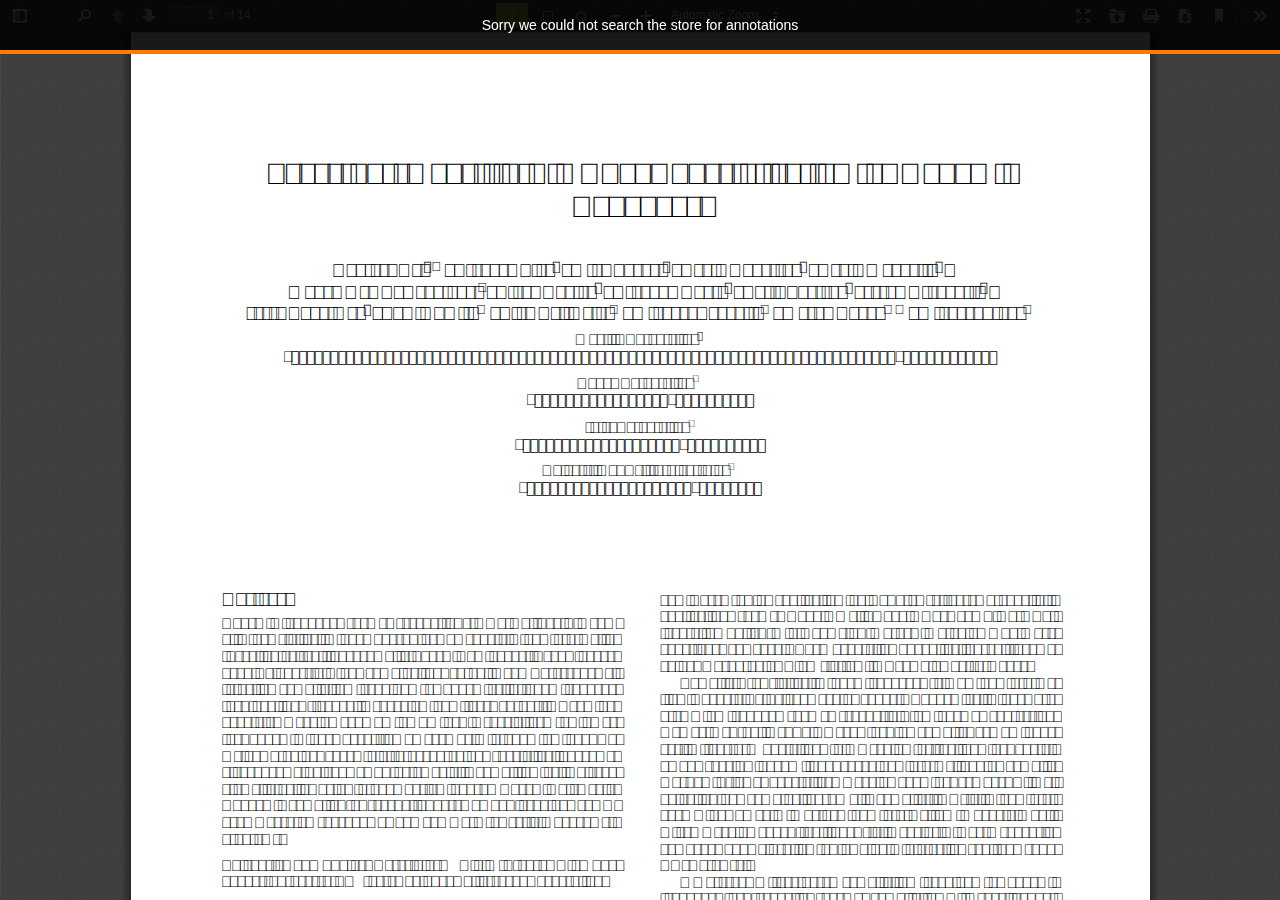
==== index.html @ 6088a34b "support for square, cirlce and ellipse" ====
<!DOCTYPE html>
<!--
Copyright 2012 Mozilla Foundation

Licensed under the Apache License, Version 2.0 (the "License");
you may not use this file except in compliance with the License.
You may obtain a copy of the License at

    http://www.apache.org/licenses/LICENSE-2.0

Unless required by applicable law or agreed to in writing, software
distributed under the License is distributed on an "AS IS" BASIS,
WITHOUT WARRANTIES OR CONDITIONS OF ANY KIND, either express or implied.
See the License for the specific language governing permissions and
limitations under the License.

Adobe CMap resources are covered by their own copyright but the same license:

    Copyright 1990-2015 Adobe Systems Incorporated.

See https://github.com/adobe-type-tools/cmap-resources
-->
<html dir="ltr" mozdisallowselectionprint>

<head>
  <meta charset="utf-8">
  <meta name="viewport" content="width=device-width, initial-scale=1, maximum-scale=1">
  <meta name="google" content="notranslate">
  <meta http-equiv="X-UA-Compatible" content="IE=edge">
  <title>PDF.js viewer</title>

  <link rel="stylesheet" href="css/viewer.css">
  <link rel="stylesheet" href="https://labs.abeautifulsite.net/jquery-minicolors/jquery.minicolors.css">
  <link rel="stylesheet" href="https://stackpath.bootstrapcdn.com/font-awesome/4.7.0/css/font-awesome.min.css" />
  <style>
    .textLayer ::-moz-selection {
      background: rgba(255, 255, 10, 0.3);
    }

    .textLayer ::selection,
    .annotator-hl-temporary {
      background: rgba(255, 255, 10, 0.3) !important;
    }

    .ui-resizable-helper,
    .boxer-hl,
    .annotator-raw {
      border: 1px solid #e43535;
      background: rgba(255, 255, 10, 0.3);
    }

    .annotator-pdf-hl {
      cursor: move;
    }

    .textLayer {
      opacity: inherit;
    }

    .toolbarButton.active {
      background: #c5bd47;
    }

    .annotator-widget .annotator-item:first-child {
      float: none;
      padding: 0px !important;
    }

    .annotator-widget .annotator-item:nth-child(2) {
      float: none;
    }

    .annotator-editor .annotator-item {
      float: left;
      padding: 10px 5px !important;
      border-top: 0px !important;
    }

    .annotator-editor .annotator-item .borderWidth {
      display: inline-block;
      width: 25px;
      text-align: center;
      padding: 4px;
      min-width: auto;
      border: 1px solid #ddd;
    }

    .annotator-listing {
      overflow: hidden;
    }

    .sp-container {
      z-index: 99999999 !important;
    }

    span.strikeThrough {
      position: relative;
    }

    span.strikeThrough:before {
      content: " ";
      position: absolute;
      top: 50%;
      left: 0;
      border-top: 1px solid #000;
      width: 100%;
    }

    .annotator-editor .annotator-item.annotation-text-highlight {
      float: none;
    }

    .annotator-editor .annotator-checkbox input {
      top: 3px;
    }

    .mode_shape .textLayer>span,
    .mode_shape .canvasWrapper {
      cursor: pointer;
    }

    .textLayer .highlight.selected {
      padding: 0px;
      border-radius: 0px;
      background-color: rgba(0, 100, 0, 0.35);
    }

    .textLayer .highlight {
      background-color: rgba(180, 0, 170, 0.32);
    }

    .ui-boxer-round {
      border-radius: 50%;
    }
  </style>

  <!-- This snippet is used in production (included from viewer.html) -->
  <link rel="resource" type="application/l10n" href="locale/locale.properties">
  <script src="js/pdf.js"></script>

  <link rel="stylesheet" href="css/jquery-ui.css" />
  <link rel="stylesheet" href="https://bgrins.github.io/spectrum/spectrum.css" />
  <link rel="stylesheet" href="css/annotator.min.css" />

  <script src="js/jquery.min.js"></script>
  <script src="js/annotator.min.js"></script>
  <script src="js/annotator.store.min.js"></script>

  <!-- pdf annotations -->
  <script src="js/jquery-ui.min.js"></script>
  <script src="js/jbox.js"></script>
  <script src="js/annotator.pdf.js"></script>
  <script src="js/annotator.pdf.options.js"></script>

  <script src="js/viewer.js"></script>
  <script src="https://bgrins.github.io/spectrum/spectrum.js"></script>

  <script>
    $(document).on('ready', function () {
      var MODE = 'text';
      $('body').addClass('mode_' + MODE);
      $('.mode-' + MODE).addClass('active');

      document.addEventListener('textlayerrendered', function (event) {
        const num = event.detail.pageNumber;
        const content = $('#viewer').find('.page:nth-child(' + num + ')')
        if (content.data('annotator')) {
          content.removeData('annotator');
        }
        content.annotator();
        content.data('annotator').setupAnnotation = function (annotation) {
          if (annotation.ranges !== undefined || $.isEmptyObject(annotation)) {
            return content.data('annotator').__proto__.setupAnnotation.call(content.data('annotator'), annotation);
          }
        };
        content.annotator('addPlugin', 'PdfOptions');
        content.annotator('addPlugin', 'PdfAnnotator');
        content.annotator('addPlugin', 'Store', {
          prefix: 'store.php?action=',
          annotationData: {
            'page': num
          },
          loadFromSearch: {
            'page': num
          }
        });

        content.data('annotator').subscribe("annotationsLoaded", function (annotation) {
          if (MODE == 'text') {
            content.find('.annotator-wrapper').boxer('destroy');
          }
        });
      }, true);


      $('.toggleMode').on('click', function (e) {
        e.preventDefault();
        if ($(this).data('mode') === 'text') {
          MODE = 'text';
          $(this).addClass('active');
          $('.mode-shape').removeClass('active');
          $('.page').find('.annotator-wrapper').boxer('destroy');
          $('body').removeClass('mode_shape').addClass('mode_text');
        } else {
          MODE = 'shape';
          $('.mode-shape').removeClass('active');
          $('.mode-text').removeClass('active');
          $(this).addClass('active');
          $('.page').find('.annotator-wrapper').boxer({ disabled: false, shape: $(this).data('mode') });
          $('body').removeClass('mode_text').addClass('mode_shape');
        }
        $('body').data('shape', $(this).data('mode'));
      });
    });

  </script>
</head>

<body tabindex="1" class="loadingInProgress">
  <div id="outerContainer">

    <div id="sidebarContainer">
      <div id="toolbarSidebar">
        <div class="splitToolbarButton toggled">
          <button id="viewThumbnail" class="toolbarButton toggled" title="Show Thumbnails" tabindex="2"
            data-l10n-id="thumbs">
            <span data-l10n-id="thumbs_label">Thumbnails</span>
          </button>
          <button id="viewOutline" class="toolbarButton"
            title="Show Document Outline (double-click to expand/collapse all items)" tabindex="3"
            data-l10n-id="document_outline">
            <span data-l10n-id="document_outline_label">Document Outline</span>
          </button>
          <button id="viewAttachments" class="toolbarButton" title="Show Attachments" tabindex="4"
            data-l10n-id="attachments">
            <span data-l10n-id="attachments_label">Attachments</span>
          </button>
        </div>
      </div>
      <div id="sidebarContent">
        <div id="thumbnailView">
        </div>
        <div id="outlineView" class="hidden">
        </div>
        <div id="attachmentsView" class="hidden">
        </div>
      </div>
      <div id="sidebarResizer" class="hidden"></div>
    </div> <!-- sidebarContainer -->

    <div id="mainContainer">
      <div class="findbar hidden doorHanger" id="findbar">
        <div id="findbarInputContainer">
          <input id="findInput" class="toolbarField" title="Find" placeholder="Find in document…" tabindex="91"
            data-l10n-id="find_input">
          <div class="splitToolbarButton">
            <button id="findPrevious" class="toolbarButton findPrevious"
              title="Find the previous occurrence of the phrase" tabindex="92" data-l10n-id="find_previous">
              <span data-l10n-id="find_previous_label">Previous</span>
            </button>
            <div class="splitToolbarButtonSeparator"></div>
            <button id="findNext" class="toolbarButton findNext" title="Find the next occurrence of the phrase"
              tabindex="93" data-l10n-id="find_next">
              <span data-l10n-id="find_next_label">Next</span>
            </button>
          </div>
        </div>

        <div id="findbarOptionsOneContainer">
          <input type="checkbox" id="findHighlightAll" class="toolbarField" tabindex="94">
          <label for="findHighlightAll" class="toolbarLabel" data-l10n-id="find_highlight">Highlight all</label>
          <input type="checkbox" id="findMatchCase" class="toolbarField" tabindex="95">
          <label for="findMatchCase" class="toolbarLabel" data-l10n-id="find_match_case_label">Match case</label>
        </div>
        <div id="findbarOptionsTwoContainer">
          <input type="checkbox" id="findEntireWord" class="toolbarField" tabindex="96">
          <label for="findEntireWord" class="toolbarLabel" data-l10n-id="find_entire_word_label">Whole words</label>
          <span id="findResultsCount" class="toolbarLabel hidden"></span>
        </div>

        <div id="findbarMessageContainer">
          <span id="findMsg" class="toolbarLabel"></span>
        </div>
      </div> <!-- findbar -->

      <div id="secondaryToolbar" class="secondaryToolbar hidden doorHangerRight">
        <div id="secondaryToolbarButtonContainer">
          <button id="secondaryPresentationMode" class="secondaryToolbarButton presentationMode visibleLargeView"
            title="Switch to Presentation Mode" tabindex="51" data-l10n-id="presentation_mode">
            <span data-l10n-id="presentation_mode_label">Presentation Mode</span>
          </button>

          <button id="secondaryOpenFile" class="secondaryToolbarButton openFile visibleLargeView" title="Open File"
            tabindex="52" data-l10n-id="open_file">
            <span data-l10n-id="open_file_label">Open</span>
          </button>

          <button id="secondaryPrint" class="secondaryToolbarButton print visibleMediumView" title="Print" tabindex="53"
            data-l10n-id="print">
            <span data-l10n-id="print_label">Print</span>
          </button>

          <button id="secondaryDownload" class="secondaryToolbarButton download visibleMediumView" title="Download"
            tabindex="54" data-l10n-id="download">
            <span data-l10n-id="download_label">Download</span>
          </button>

          <a href="#" id="secondaryViewBookmark" class="secondaryToolbarButton bookmark visibleSmallView"
            title="Current view (copy or open in new window)" tabindex="55" data-l10n-id="bookmark">
            <span data-l10n-id="bookmark_label">Current View</span>
          </a>

          <div class="horizontalToolbarSeparator visibleLargeView"></div>

          <button id="firstPage" class="secondaryToolbarButton firstPage" title="Go to First Page" tabindex="56"
            data-l10n-id="first_page">
            <span data-l10n-id="first_page_label">Go to First Page</span>
          </button>
          <button id="lastPage" class="secondaryToolbarButton lastPage" title="Go to Last Page" tabindex="57"
            data-l10n-id="last_page">
            <span data-l10n-id="last_page_label">Go to Last Page</span>
          </button>

          <div class="horizontalToolbarSeparator"></div>

          <button id="pageRotateCw" class="secondaryToolbarButton rotateCw" title="Rotate Clockwise" tabindex="58"
            data-l10n-id="page_rotate_cw">
            <span data-l10n-id="page_rotate_cw_label">Rotate Clockwise</span>
          </button>
          <button id="pageRotateCcw" class="secondaryToolbarButton rotateCcw" title="Rotate Counterclockwise"
            tabindex="59" data-l10n-id="page_rotate_ccw">
            <span data-l10n-id="page_rotate_ccw_label">Rotate Counterclockwise</span>
          </button>

          <div class="horizontalToolbarSeparator"></div>

          <button id="cursorSelectTool" class="secondaryToolbarButton selectTool toggled"
            title="Enable Text Selection Tool" tabindex="60" data-l10n-id="cursor_text_select_tool">
            <span data-l10n-id="cursor_text_select_tool_label">Text Selection Tool</span>
          </button>
          <button id="cursorHandTool" class="secondaryToolbarButton handTool" title="Enable Hand Tool" tabindex="61"
            data-l10n-id="cursor_hand_tool">
            <span data-l10n-id="cursor_hand_tool_label">Hand Tool</span>
          </button>

          <div class="horizontalToolbarSeparator"></div>

          <button id="scrollVertical" class="secondaryToolbarButton scrollModeButtons scrollVertical toggled"
            title="Use Vertical Scrolling" tabindex="62" data-l10n-id="scroll_vertical">
            <span data-l10n-id="scroll_vertical_label">Vertical Scrolling</span>
          </button>
          <button id="scrollHorizontal" class="secondaryToolbarButton scrollModeButtons scrollHorizontal"
            title="Use Horizontal Scrolling" tabindex="63" data-l10n-id="scroll_horizontal">
            <span data-l10n-id="scroll_horizontal_label">Horizontal Scrolling</span>
          </button>
          <button id="scrollWrapped" class="secondaryToolbarButton scrollModeButtons scrollWrapped"
            title="Use Wrapped Scrolling" tabindex="64" data-l10n-id="scroll_wrapped">
            <span data-l10n-id="scroll_wrapped_label">Wrapped Scrolling</span>
          </button>

          <div class="horizontalToolbarSeparator scrollModeButtons"></div>

          <button id="spreadNone" class="secondaryToolbarButton spreadModeButtons spreadNone toggled"
            title="Do not join page spreads" tabindex="65" data-l10n-id="spread_none">
            <span data-l10n-id="spread_none_label">No Spreads</span>
          </button>
          <button id="spreadOdd" class="secondaryToolbarButton spreadModeButtons spreadOdd"
            title="Join page spreads starting with odd-numbered pages" tabindex="66" data-l10n-id="spread_odd">
            <span data-l10n-id="spread_odd_label">Odd Spreads</span>
          </button>
          <button id="spreadEven" class="secondaryToolbarButton spreadModeButtons spreadEven"
            title="Join page spreads starting with even-numbered pages" tabindex="67" data-l10n-id="spread_even">
            <span data-l10n-id="spread_even_label">Even Spreads</span>
          </button>

          <div class="horizontalToolbarSeparator spreadModeButtons"></div>

          <button id="documentProperties" class="secondaryToolbarButton documentProperties" title="Document Properties…"
            tabindex="68" data-l10n-id="document_properties">
            <span data-l10n-id="document_properties_label">Document Properties…</span>
          </button>
        </div>
      </div> <!-- secondaryToolbar -->

      <div class="toolbar">
        <div id="toolbarContainer">
          <div id="toolbarViewer">
            <div id="toolbarViewerLeft">
              <button id="sidebarToggle" class="toolbarButton" title="Toggle Sidebar" tabindex="11"
                data-l10n-id="toggle_sidebar">
                <span data-l10n-id="toggle_sidebar_label">Toggle Sidebar</span>
              </button>
              <div class="toolbarButtonSpacer"></div>
              <button id="viewFind" class="toolbarButton" title="Find in Document" tabindex="12" data-l10n-id="findbar">
                <span data-l10n-id="findbar_label">Find</span>
              </button>
              <div class="splitToolbarButton hiddenSmallView">
                <button class="toolbarButton pageUp" title="Previous Page" id="previous" tabindex="13"
                  data-l10n-id="previous">
                  <span data-l10n-id="previous_label">Previous</span>
                </button>
                <div class="splitToolbarButtonSeparator"></div>
                <button class="toolbarButton pageDown" title="Next Page" id="next" tabindex="14" data-l10n-id="next">
                  <span data-l10n-id="next_label">Next</span>
                </button>
              </div>
              <input type="number" id="pageNumber" class="toolbarField pageNumber" title="Page" value="1" size="4"
                min="1" tabindex="15" data-l10n-id="page">
              <span id="numPages" class="toolbarLabel"></span>
            </div>
            <div id="toolbarViewerRight">
              <button id="presentationMode" class="toolbarButton presentationMode hiddenLargeView"
                title="Switch to Presentation Mode" tabindex="31" data-l10n-id="presentation_mode">
                <span data-l10n-id="presentation_mode_label">Presentation Mode</span>
              </button>

              <button id="openFile" class="toolbarButton openFile hiddenLargeView" title="Open File" tabindex="32"
                data-l10n-id="open_file">
                <span data-l10n-id="open_file_label">Open</span>
              </button>

              <button id="print" class="toolbarButton print hiddenMediumView" title="Print" tabindex="33"
                data-l10n-id="print">
                <span data-l10n-id="print_label">Print</span>
              </button>

              <button id="download" class="toolbarButton download hiddenMediumView" title="Download" tabindex="34"
                data-l10n-id="download">
                <span data-l10n-id="download_label">Download</span>
              </button>
              <a href="#" id="viewBookmark" class="toolbarButton bookmark hiddenSmallView"
                title="Current view (copy or open in new window)" tabindex="35" data-l10n-id="bookmark">
                <span data-l10n-id="bookmark_label">Current View</span>
              </a>

              <div class="verticalToolbarSeparator hiddenSmallView"></div>

              <button id="secondaryToolbarToggle" class="toolbarButton" title="Tools" tabindex="36"
                data-l10n-id="tools">
                <span data-l10n-id="tools_label">Tools</span>
              </button>
            </div>
            <div id="toolbarViewerMiddle">
              <button title="Text annotation" data-mode="text" class="toolbarButton toggleMode mode-text">
                <i class="fa fa-text-width" aria-hidden="true"></i>
              </button>
              <div class="splitToolbarButtonSeparator"></div>
              <button title="Draw rectangle" data-mode="rectangle" class="toolbarButton toggleMode mode-shape">
                <i class="fa fa-square-o" aria-hidden="true"></i>
              </button>
              <button title="Draw circle" data-mode="circle" class="toolbarButton toggleMode mode-shape">
                <i class="fa fa-circle-o" aria-hidden="true"></i>
              </button>
              <div class="splitToolbarButton">
                <button id="zoomOut" class="toolbarButton zoomOut" title="Zoom Out" tabindex="21"
                  data-l10n-id="zoom_out">
                  <span data-l10n-id="zoom_out_label">Zoom Out</span>
                </button>
                <div class="splitToolbarButtonSeparator"></div>
                <button id="zoomIn" class="toolbarButton zoomIn" title="Zoom In" tabindex="22" data-l10n-id="zoom_in">
                  <span data-l10n-id="zoom_in_label">Zoom In</span>
                </button>
              </div>
              <span id="scaleSelectContainer" class="dropdownToolbarButton">
                <select id="scaleSelect" title="Zoom" tabindex="23" data-l10n-id="zoom">
                  <option id="pageAutoOption" title="" value="auto" selected="selected" data-l10n-id="page_scale_auto">
                    Automatic Zoom</option>
                  <option id="pageActualOption" title="" value="page-actual" data-l10n-id="page_scale_actual">Actual
                    Size</option>
                  <option id="pageFitOption" title="" value="page-fit" data-l10n-id="page_scale_fit">Page Fit</option>
                  <option id="pageWidthOption" title="" value="page-width" data-l10n-id="page_scale_width">Page Width
                  </option>
                  <option id="customScaleOption" title="" value="custom" disabled="disabled" hidden="true"></option>
                  <option title="" value="0.5" data-l10n-id="page_scale_percent" data-l10n-args='{ "scale": 50 }'>50%
                  </option>
                  <option title="" value="0.75" data-l10n-id="page_scale_percent" data-l10n-args='{ "scale": 75 }'>75%
                  </option>
                  <option title="" value="1" data-l10n-id="page_scale_percent" data-l10n-args='{ "scale": 100 }'>100%
                  </option>
                  <option title="" value="1.25" data-l10n-id="page_scale_percent" data-l10n-args='{ "scale": 125 }'>125%
                  </option>
                  <option title="" value="1.5" data-l10n-id="page_scale_percent" data-l10n-args='{ "scale": 150 }'>150%
                  </option>
                  <option title="" value="2" data-l10n-id="page_scale_percent" data-l10n-args='{ "scale": 200 }'>200%
                  </option>
                  <option title="" value="3" data-l10n-id="page_scale_percent" data-l10n-args='{ "scale": 300 }'>300%
                  </option>
                  <option title="" value="4" data-l10n-id="page_scale_percent" data-l10n-args='{ "scale": 400 }'>400%
                  </option>
                </select>
              </span>
            </div>
          </div>
          <div id="loadingBar">
            <div class="progress">
              <div class="glimmer">
              </div>
            </div>
          </div>
        </div>
      </div>

      <menu type="context" id="viewerContextMenu">
        <menuitem id="contextFirstPage" label="First Page" data-l10n-id="first_page">
        </menuitem>
        <menuitem id="contextLastPage" label="Last Page" data-l10n-id="last_page">
        </menuitem>
        <menuitem id="contextPageRotateCw" label="Rotate Clockwise" data-l10n-id="page_rotate_cw">
        </menuitem>
        <menuitem id="contextPageRotateCcw" label="Rotate Counter-Clockwise" data-l10n-id="page_rotate_ccw">
        </menuitem>
      </menu>

      <div id="viewerContainer" tabindex="0">
        <div id="viewer" class="pdfViewer"></div>
      </div>

      <div id="errorWrapper" hidden='true'>
        <div id="errorMessageLeft">
          <span id="errorMessage"></span>
          <button id="errorShowMore" data-l10n-id="error_more_info">
            More Information
          </button>
          <button id="errorShowLess" data-l10n-id="error_less_info" hidden='true'>
            Less Information
          </button>
        </div>
        <div id="errorMessageRight">
          <button id="errorClose" data-l10n-id="error_close">
            Close
          </button>
        </div>
        <div class="clearBoth"></div>
        <textarea id="errorMoreInfo" hidden='true' readonly="readonly"></textarea>
      </div>
    </div> <!-- mainContainer -->

    <div id="overlayContainer" class="hidden">
      <div id="passwordOverlay" class="container hidden">
        <div class="dialog">
          <div class="row">
            <p id="passwordText" data-l10n-id="password_label">Enter the password to open this PDF file:</p>
          </div>
          <div class="row">
            <input type="password" id="password" class="toolbarField">
          </div>
          <div class="buttonRow">
            <button id="passwordCancel" class="overlayButton"><span
                data-l10n-id="password_cancel">Cancel</span></button>
            <button id="passwordSubmit" class="overlayButton"><span data-l10n-id="password_ok">OK</span></button>
          </div>
        </div>
      </div>
      <div id="documentPropertiesOverlay" class="container hidden">
        <div class="dialog">
          <div class="row">
            <span data-l10n-id="document_properties_file_name">File name:</span>
            <p id="fileNameField">-</p>
          </div>
          <div class="row">
            <span data-l10n-id="document_properties_file_size">File size:</span>
            <p id="fileSizeField">-</p>
          </div>
          <div class="separator"></div>
          <div class="row">
            <span data-l10n-id="document_properties_title">Title:</span>
            <p id="titleField">-</p>
          </div>
          <div class="row">
            <span data-l10n-id="document_properties_author">Author:</span>
            <p id="authorField">-</p>
          </div>
          <div class="row">
            <span data-l10n-id="document_properties_subject">Subject:</span>
            <p id="subjectField">-</p>
          </div>
          <div class="row">
            <span data-l10n-id="document_properties_keywords">Keywords:</span>
            <p id="keywordsField">-</p>
          </div>
          <div class="row">
            <span data-l10n-id="document_properties_creation_date">Creation Date:</span>
            <p id="creationDateField">-</p>
          </div>
          <div class="row">
            <span data-l10n-id="document_properties_modification_date">Modification Date:</span>
            <p id="modificationDateField">-</p>
          </div>
          <div class="row">
            <span data-l10n-id="document_properties_creator">Creator:</span>
            <p id="creatorField">-</p>
          </div>
          <div class="separator"></div>
          <div class="row">
            <span data-l10n-id="document_properties_producer">PDF Producer:</span>
            <p id="producerField">-</p>
          </div>
          <div class="row">
            <span data-l10n-id="document_properties_version">PDF Version:</span>
            <p id="versionField">-</p>
          </div>
          <div class="row">
            <span data-l10n-id="document_properties_page_count">Page Count:</span>
            <p id="pageCountField">-</p>
          </div>
          <div class="row">
            <span data-l10n-id="document_properties_page_size">Page Size:</span>
            <p id="pageSizeField">-</p>
          </div>
          <div class="separator"></div>
          <div class="row">
            <span data-l10n-id="document_properties_linearized">Fast Web View:</span>
            <p id="linearizedField">-</p>
          </div>
          <div class="buttonRow">
            <button id="documentPropertiesClose" class="overlayButton"><span
                data-l10n-id="document_properties_close">Close</span></button>
          </div>
        </div>
      </div>
      <div id="printServiceOverlay" class="container hidden">
        <div class="dialog">
          <div class="row">
            <span data-l10n-id="print_progress_message">Preparing document for printing…</span>
          </div>
          <div class="row">
            <progress value="0" max="100"></progress>
            <span data-l10n-id="print_progress_percent" data-l10n-args='{ "progress": 0 }'
              class="relative-progress">0%</span>
          </div>
          <div class="buttonRow">
            <button id="printCancel" class="overlayButton"><span
                data-l10n-id="print_progress_close">Cancel</span></button>
          </div>
        </div>
      </div>
    </div> <!-- overlayContainer -->

  </div> <!-- outerContainer -->
  <div id="printContainer"></div>
</body>

</html>
---- css/viewer.css ----
/* Copyright 2014 Mozilla Foundation
 *
 * Licensed under the Apache License, Version 2.0 (the "License");
 * you may not use this file except in compliance with the License.
 * You may obtain a copy of the License at
 *
 *     http://www.apache.org/licenses/LICENSE-2.0
 *
 * Unless required by applicable law or agreed to in writing, software
 * distributed under the License is distributed on an "AS IS" BASIS,
 * WITHOUT WARRANTIES OR CONDITIONS OF ANY KIND, either express or implied.
 * See the License for the specific language governing permissions and
 * limitations under the License.
 */

.textLayer {
  position: absolute;
  left: 0;
  top: 0;
  right: 0;
  bottom: 0;
  overflow: hidden;
  opacity: 0.2;
  line-height: 1.0;
}

.textLayer > span {
  color: transparent;
  position: absolute;
  white-space: pre;
  cursor: text;
  -webkit-transform-origin: 0% 0%;
          transform-origin: 0% 0%;
}

.textLayer .highlight {
  margin: -1px;
  padding: 1px;

  background-color: rgb(180, 0, 170);
  border-radius: 4px;
}

.textLayer .highlight.begin {
  border-radius: 4px 0px 0px 4px;
}

.textLayer .highlight.end {
  border-radius: 0px 4px 4px 0px;
}

.textLayer .highlight.middle {
  border-radius: 0px;
}

.textLayer .highlight.selected {
  background-color: rgb(0, 100, 0);
}

.textLayer ::-moz-selection { background: rgb(0,0,255); }

.textLayer ::selection { background: rgb(0,0,255); }

.textLayer .endOfContent {
  display: block;
  position: absolute;
  left: 0px;
  top: 100%;
  right: 0px;
  bottom: 0px;
  z-index: -1;
  cursor: default;
  -webkit-user-select: none;
     -moz-user-select: none;
      -ms-user-select: none;
          user-select: none;
}

.textLayer .endOfContent.active {
  top: 0px;
}


.annotationLayer section {
  position: absolute;
}

.annotationLayer .linkAnnotation > a,
.annotationLayer .buttonWidgetAnnotation.pushButton > a {
  position: absolute;
  font-size: 1em;
  top: 0;
  left: 0;
  width: 100%;
  height: 100%;
}

.annotationLayer .linkAnnotation > a:hover,
.annotationLayer .buttonWidgetAnnotation.pushButton > a:hover {
  opacity: 0.2;
  background: #ff0;
  box-shadow: 0px 2px 10px #ff0;
}

.annotationLayer .textAnnotation img {
  position: absolute;
  cursor: pointer;
}

.annotationLayer .textWidgetAnnotation input,
.annotationLayer .textWidgetAnnotation textarea,
.annotationLayer .choiceWidgetAnnotation select,
.annotationLayer .buttonWidgetAnnotation.checkBox input,
.annotationLayer .buttonWidgetAnnotation.radioButton input {
  background-color: rgba(0, 54, 255, 0.13);
  border: 1px solid transparent;
  box-sizing: border-box;
  font-size: 9px;
  height: 100%;
  margin: 0;
  padding: 0 3px;
  vertical-align: top;
  width: 100%;
}

.annotationLayer .choiceWidgetAnnotation select option {
  padding: 0;
}

.annotationLayer .buttonWidgetAnnotation.radioButton input {
  border-radius: 50%;
}

.annotationLayer .textWidgetAnnotation textarea {
  font: message-box;
  font-size: 9px;
  resize: none;
}

.annotationLayer .textWidgetAnnotation input[disabled],
.annotationLayer .textWidgetAnnotation textarea[disabled],
.annotationLayer .choiceWidgetAnnotation select[disabled],
.annotationLayer .buttonWidgetAnnotation.checkBox input[disabled],
.annotationLayer .buttonWidgetAnnotation.radioButton input[disabled] {
  background: none;
  border: 1px solid transparent;
  cursor: not-allowed;
}

.annotationLayer .textWidgetAnnotation input:hover,
.annotationLayer .textWidgetAnnotation textarea:hover,
.annotationLayer .choiceWidgetAnnotation select:hover,
.annotationLayer .buttonWidgetAnnotation.checkBox input:hover,
.annotationLayer .buttonWidgetAnnotation.radioButton input:hover {
  border: 1px solid #000;
}

.annotationLayer .textWidgetAnnotation input:focus,
.annotationLayer .textWidgetAnnotation textarea:focus,
.annotationLayer .choiceWidgetAnnotation select:focus {
  background: none;
  border: 1px solid transparent;
}

.annotationLayer .buttonWidgetAnnotation.checkBox input:checked:before,
.annotationLayer .buttonWidgetAnnotation.checkBox input:checked:after,
.annotationLayer .buttonWidgetAnnotation.radioButton input:checked:before {
  background-color: #000;
  content: '';
  display: block;
  position: absolute;
}

.annotationLayer .buttonWidgetAnnotation.checkBox input:checked:before,
.annotationLayer .buttonWidgetAnnotation.checkBox input:checked:after {
  height: 80%;
  left: 45%;
  width: 1px;
}

.annotationLayer .buttonWidgetAnnotation.checkBox input:checked:before {
  -webkit-transform: rotate(45deg);
          transform: rotate(45deg);
}

.annotationLayer .buttonWidgetAnnotation.checkBox input:checked:after {
  -webkit-transform: rotate(-45deg);
          transform: rotate(-45deg);
}

.annotationLayer .buttonWidgetAnnotation.radioButton input:checked:before {
  border-radius: 50%;
  height: 50%;
  left: 30%;
  top: 20%;
  width: 50%;
}

.annotationLayer .textWidgetAnnotation input.comb {
  font-family: monospace;
  padding-left: 2px;
  padding-right: 0;
}

.annotationLayer .textWidgetAnnotation input.comb:focus {
  /*
   * Letter spacing is placed on the right side of each character. Hence, the
   * letter spacing of the last character may be placed outside the visible
   * area, causing horizontal scrolling. We avoid this by extending the width
   * when the element has focus and revert this when it loses focus.
   */
  width: 115%;
}

.annotationLayer .buttonWidgetAnnotation.checkBox input,
.annotationLayer .buttonWidgetAnnotation.radioButton input {
  -webkit-appearance: none;
     -moz-appearance: none;
          appearance: none;
  padding: 0;
}

.annotationLayer .popupWrapper {
  position: absolute;
  width: 20em;
}

.annotationLayer .popup {
  position: absolute;
  z-index: 200;
  max-width: 20em;
  background-color: #FFFF99;
  box-shadow: 0px 2px 5px #888;
  border-radius: 2px;
  padding: 6px;
  margin-left: 5px;
  cursor: pointer;
  font: message-box;
  font-size: 9px;
  word-wrap: break-word;
}

.annotationLayer .popup > * {
  font-size: 9px;
}

.annotationLayer .popup h1 {
  display: inline-block;
}

.annotationLayer .popup span {
  display: inline-block;
  margin-left: 5px;
}

.annotationLayer .popup p {
  border-top: 1px solid #333;
  margin-top: 2px;
  padding-top: 2px;
}

.annotationLayer .highlightAnnotation,
.annotationLayer .underlineAnnotation,
.annotationLayer .squigglyAnnotation,
.annotationLayer .strikeoutAnnotation,
.annotationLayer .freeTextAnnotation,
.annotationLayer .lineAnnotation svg line,
.annotationLayer .squareAnnotation svg rect,
.annotationLayer .circleAnnotation svg ellipse,
.annotationLayer .polylineAnnotation svg polyline,
.annotationLayer .polygonAnnotation svg polygon,
.annotationLayer .caretAnnotation,
.annotationLayer .inkAnnotation svg polyline,
.annotationLayer .stampAnnotation,
.annotationLayer .fileAttachmentAnnotation {
  cursor: pointer;
}

.pdfViewer .canvasWrapper {
  overflow: hidden;
}

.pdfViewer .page {
  direction: ltr;
  width: 816px;
  height: 1056px;
  margin: 1px auto -8px auto;
  position: relative;
  overflow: visible;
  border: 9px solid transparent;
  background-clip: content-box;
  -webkit-border-image: url(../images/shadow.png) 9 9 repeat;
       -o-border-image: url(../images/shadow.png) 9 9 repeat;
          border-image: url(../images/shadow.png) 9 9 repeat;
  background-color: white;
}

.pdfViewer.removePageBorders .page {
  margin: 0px auto 10px auto;
  border: none;
}

.pdfViewer.singlePageView {
  display: inline-block;
}

.pdfViewer.singlePageView .page {
  margin: 0;
  border: none;
}

.pdfViewer.scrollHorizontal, .pdfViewer.scrollWrapped, .spread {
  margin-left: 3.5px;
  margin-right: 3.5px;
  text-align: center;
}

.pdfViewer.scrollHorizontal, .spread {
  white-space: nowrap;
}

.pdfViewer.removePageBorders,
.pdfViewer.scrollHorizontal .spread,
.pdfViewer.scrollWrapped .spread {
  margin-left: 0;
  margin-right: 0;
}

.spread .page,
.pdfViewer.scrollHorizontal .page,
.pdfViewer.scrollWrapped .page,
.pdfViewer.scrollHorizontal .spread,
.pdfViewer.scrollWrapped .spread {
  display: inline-block;
  vertical-align: middle;
}

.spread .page,
.pdfViewer.scrollHorizontal .page,
.pdfViewer.scrollWrapped .page {
  margin-left: -3.5px;
  margin-right: -3.5px;
}

.pdfViewer.removePageBorders .spread .page,
.pdfViewer.removePageBorders.scrollHorizontal .page,
.pdfViewer.removePageBorders.scrollWrapped .page {
  margin-left: 5px;
  margin-right: 5px;
}

.pdfViewer .page canvas {
  margin: 0;
  display: block;
}

.pdfViewer .page canvas[hidden] {
  display: none;
}

.pdfViewer .page .loadingIcon {
  position: absolute;
  display: block;
  left: 0;
  top: 0;
  right: 0;
  bottom: 0;
  background: url('../images/loading-icon.gif') center no-repeat;
}

.pdfPresentationMode .pdfViewer {
  margin-left: 0;
  margin-right: 0;
}

.pdfPresentationMode .pdfViewer .page,
.pdfPresentationMode .pdfViewer .spread {
  display: block;
}

.pdfPresentationMode .pdfViewer .page,
.pdfPresentationMode .pdfViewer.removePageBorders .page {
  margin-left: auto;
  margin-right: auto;
}

.pdfPresentationMode:-ms-fullscreen .pdfViewer .page {
  margin-bottom: 100% !important;
}

.pdfPresentationMode:-webkit-full-screen .pdfViewer .page {
  margin-bottom: 100%;
  border: 0;
}

.pdfPresentationMode:-moz-full-screen .pdfViewer .page {
  margin-bottom: 100%;
  border: 0;
}

.pdfPresentationMode:fullscreen .pdfViewer .page {
  margin-bottom: 100%;
  border: 0;
}

:root {
  --sidebar-width: 200px;
}

* {
  padding: 0;
  margin: 0;
}

html {
  height: 100%;
  width: 100%;
  /* Font size is needed to make the activity bar the correct size. */
  font-size: 10px;
}

body {
  height: 100%;
  width: 100%;
  background-color: #404040;
  background-image: url(../images/texture.png);
}

body,
input,
button,
select {
  font: message-box;
  outline: none;
}

.hidden {
  display: none !important;
}
[hidden] {
  display: none !important;
}

#viewerContainer.pdfPresentationMode:-ms-fullscreen {
  top: 0px !important;
  overflow: hidden !important;
}

#viewerContainer.pdfPresentationMode:-ms-fullscreen::-ms-backdrop {
  background-color: #000;
}

#viewerContainer.pdfPresentationMode:-webkit-full-screen {
  top: 0px;
  border-top: 2px solid transparent;
  background-color: #000;
  width: 100%;
  height: 100%;
  overflow: hidden;
  cursor: none;
  -webkit-user-select: none;
          user-select: none;
}

#viewerContainer.pdfPresentationMode:-moz-full-screen {
  top: 0px;
  border-top: 2px solid transparent;
  background-color: #000;
  width: 100%;
  height: 100%;
  overflow: hidden;
  cursor: none;
  -moz-user-select: none;
       user-select: none;
}

#viewerContainer.pdfPresentationMode:-ms-fullscreen {
  top: 0px;
  border-top: 2px solid transparent;
  background-color: #000;
  width: 100%;
  height: 100%;
  overflow: hidden;
  cursor: none;
  -ms-user-select: none;
      user-select: none;
}

#viewerContainer.pdfPresentationMode:fullscreen {
  top: 0px;
  border-top: 2px solid transparent;
  background-color: #000;
  width: 100%;
  height: 100%;
  overflow: hidden;
  cursor: none;
  -webkit-user-select: none;
     -moz-user-select: none;
      -ms-user-select: none;
          user-select: none;
}

.pdfPresentationMode:-webkit-full-screen a:not(.internalLink) {
  display: none;
}

.pdfPresentationMode:-moz-full-screen a:not(.internalLink) {
  display: none;
}

.pdfPresentationMode:-ms-fullscreen a:not(.internalLink) {
  display: none;
}

.pdfPresentationMode:fullscreen a:not(.internalLink) {
  display: none;
}

.pdfPresentationMode:-webkit-full-screen .textLayer > span {
  cursor: none;
}

.pdfPresentationMode:-moz-full-screen .textLayer > span {
  cursor: none;
}

.pdfPresentationMode:-ms-fullscreen .textLayer > span {
  cursor: none;
}

.pdfPresentationMode:fullscreen .textLayer > span {
  cursor: none;
}

.pdfPresentationMode.pdfPresentationModeControls > *,
.pdfPresentationMode.pdfPresentationModeControls .textLayer > span {
  cursor: default;
}

#outerContainer {
  width: 100%;
  height: 100%;
  position: relative;
}

#sidebarContainer {
  position: absolute;
  top: 32px;
  bottom: 0;
  width: 200px; /* Here, and elsewhere below, keep the constant value for compatibility
                   with older browsers that lack support for CSS variables. */
  width: var(--sidebar-width);
  visibility: hidden;
  z-index: 100;
  border-top: 1px solid #333;

  -webkit-transition-duration: 200ms;

          transition-duration: 200ms;
  -webkit-transition-timing-function: ease;
          transition-timing-function: ease;
}
html[dir='ltr'] #sidebarContainer {
  -webkit-transition-property: left;
  transition-property: left;
  left: -200px;
  left: calc(-1 * var(--sidebar-width));
}
html[dir='rtl'] #sidebarContainer {
  -webkit-transition-property: right;
  transition-property: right;
  right: -200px;
  right: calc(-1 * var(--sidebar-width));
}

.loadingInProgress #sidebarContainer {
  top: 36px;
}

#outerContainer.sidebarResizing #sidebarContainer {
  /* Improve responsiveness and avoid visual glitches when the sidebar is resized. */
  -webkit-transition-duration: 0s;
          transition-duration: 0s;
  /* Prevent e.g. the thumbnails being selected when the sidebar is resized. */
  -webkit-user-select: none;
     -moz-user-select: none;
      -ms-user-select: none;
          user-select: none;
}

#outerContainer.sidebarMoving #sidebarContainer,
#outerContainer.sidebarOpen #sidebarContainer {
  visibility: visible;
}
html[dir='ltr'] #outerContainer.sidebarOpen #sidebarContainer {
  left: 0px;
}
html[dir='rtl'] #outerContainer.sidebarOpen #sidebarContainer {
  right: 0px;
}

#mainContainer {
  position: absolute;
  top: 0;
  right: 0;
  bottom: 0;
  left: 0;
  min-width: 320px;
}

#sidebarContent {
  top: 32px;
  bottom: 0;
  overflow: auto;
  -webkit-overflow-scrolling: touch;
  position: absolute;
  width: 100%;
  background-color: hsla(0,0%,0%,.1);
}
html[dir='ltr'] #sidebarContent {
  left: 0;
  box-shadow: inset -1px 0 0 hsla(0,0%,0%,.25);
}
html[dir='rtl'] #sidebarContent {
  right: 0;
  box-shadow: inset 1px 0 0 hsla(0,0%,0%,.25);
}

#viewerContainer {
  overflow: auto;
  -webkit-overflow-scrolling: touch;
  position: absolute;
  top: 32px;
  right: 0;
  bottom: 0;
  left: 0;
  outline: none;
}
#viewerContainer:not(.pdfPresentationMode) {
  -webkit-transition-duration: 200ms;
          transition-duration: 200ms;
  -webkit-transition-timing-function: ease;
          transition-timing-function: ease;
}
html[dir='ltr'] #viewerContainer {
  box-shadow: inset 1px 0 0 hsla(0,0%,100%,.05);
}
html[dir='rtl'] #viewerContainer {
  box-shadow: inset -1px 0 0 hsla(0,0%,100%,.05);
}

#outerContainer.sidebarResizing #viewerContainer {
  /* Improve responsiveness and avoid visual glitches when the sidebar is resized. */
  -webkit-transition-duration: 0s;
          transition-duration: 0s;
}

html[dir='ltr'] #outerContainer.sidebarOpen #viewerContainer:not(.pdfPresentationMode) {
  -webkit-transition-property: left;
  transition-property: left;
  left: 200px;
  left: var(--sidebar-width);
}
html[dir='rtl'] #outerContainer.sidebarOpen #viewerContainer:not(.pdfPresentationMode) {
  -webkit-transition-property: right;
  transition-property: right;
  right: 200px;
  right: var(--sidebar-width);
}

.toolbar {
  position: relative;
  left: 0;
  right: 0;
  z-index: 9999;
  cursor: default;
}

#toolbarContainer {
  width: 100%;
}

#toolbarSidebar {
  width: 100%;
  height: 32px;
  background-color: #424242; /* fallback */
  background-image: url(../images/texture.png),
                    -webkit-gradient(linear, left top, left bottom, from(hsla(0,0%,30%,.99)), to(hsla(0,0%,25%,.95)));
  background-image: url(../images/texture.png),
                    linear-gradient(hsla(0,0%,30%,.99), hsla(0,0%,25%,.95));
}
html[dir='ltr'] #toolbarSidebar {
  box-shadow: inset -1px 0 0 rgba(0, 0, 0, 0.25),
              inset 0 -1px 0 hsla(0,0%,100%,.05),
              0 1px 0 hsla(0,0%,0%,.15),
              0 0 1px hsla(0,0%,0%,.1);
}
html[dir='rtl'] #toolbarSidebar {
  box-shadow: inset 1px 0 0 rgba(0, 0, 0, 0.25),
              inset 0 1px 0 hsla(0,0%,100%,.05),
              0 1px 0 hsla(0,0%,0%,.15),
              0 0 1px hsla(0,0%,0%,.1);
}

#sidebarResizer {
  position: absolute;
  top: 0;
  bottom: 0;
  width: 6px;
  z-index: 200;
  cursor: ew-resize;
}
html[dir='ltr'] #sidebarResizer {
  right: -6px;
}
html[dir='rtl'] #sidebarResizer {
  left: -6px;
}

#toolbarContainer, .findbar, .secondaryToolbar {
  position: relative;
  height: 32px;
  background-color: #474747; /* fallback */
  background-image: url(../images/texture.png),
                    -webkit-gradient(linear, left top, left bottom, from(hsla(0,0%,32%,.99)), to(hsla(0,0%,27%,.95)));
  background-image: url(../images/texture.png),
                    linear-gradient(hsla(0,0%,32%,.99), hsla(0,0%,27%,.95));
}
html[dir='ltr'] #toolbarContainer, .findbar, .secondaryToolbar {
  box-shadow: inset 0 1px 1px hsla(0,0%,0%,.15),
              inset 0 -1px 0 hsla(0,0%,100%,.05),
              0 1px 0 hsla(0,0%,0%,.15),
              0 1px 1px hsla(0,0%,0%,.1);
}
html[dir='rtl'] #toolbarContainer, .findbar, .secondaryToolbar {
  box-shadow: inset 0 1px 1px hsla(0,0%,0%,.15),
              inset 0 -1px 0 hsla(0,0%,100%,.05),
              0 1px 0 hsla(0,0%,0%,.15),
              0 1px 1px hsla(0,0%,0%,.1);
}

#toolbarViewer {
  height: 32px;
}

#loadingBar {
  position: relative;
  width: 100%;
  height: 4px;
  background-color: #333;
  border-bottom: 1px solid #333;
}

#loadingBar .progress {
  position: absolute;
  top: 0;
  left: 0;
  width: 0%;
  height: 100%;
  background-color: #ddd;
  overflow: hidden;
  -webkit-transition: width 200ms;
  transition: width 200ms;
}

@-webkit-keyframes progressIndeterminate {
  0% { left: -142px; }
  100% { left: 0; }
}

@keyframes progressIndeterminate {
  0% { left: -142px; }
  100% { left: 0; }
}

#loadingBar .progress.indeterminate {
  background-color: #999;
  -webkit-transition: none;
  transition: none;
}

#loadingBar .progress.indeterminate .glimmer {
  position: absolute;
  top: 0;
  left: 0;
  height: 100%;
  width: calc(100% + 150px);

  background: repeating-linear-gradient(135deg,
                                        #bbb 0, #999 5px,
                                        #999 45px, #ddd 55px,
                                        #ddd 95px, #bbb 100px);

  -webkit-animation: progressIndeterminate 950ms linear infinite;

          animation: progressIndeterminate 950ms linear infinite;
}

.findbar, .secondaryToolbar {
  top: 32px;
  position: absolute;
  z-index: 10000;
  height: auto;
  min-width: 16px;
  padding: 0px 6px 0px 6px;
  margin: 4px 2px 4px 2px;
  color: hsl(0,0%,85%);
  font-size: 12px;
  line-height: 14px;
  text-align: left;
  cursor: default;
}

.findbar {
  min-width: 300px;
}
.findbar > div {
  height: 32px;
}
.findbar.wrapContainers > div {
  clear: both;
}
.findbar.wrapContainers > div#findbarMessageContainer {
  height: auto;
}
html[dir='ltr'] .findbar {
  left: 68px;
}
html[dir='rtl'] .findbar {
  right: 68px;
}

.findbar label {
  -webkit-user-select: none;
     -moz-user-select: none;
      -ms-user-select: none;
          user-select: none;
}

#findInput {
  width: 200px;
}
#findInput::-webkit-input-placeholder {
  color: hsl(0, 0%, 75%);
}
#findInput::-moz-placeholder {
  font-style: italic;
}
#findInput:-ms-input-placeholder {
  font-style: italic;
}
#findInput::-ms-input-placeholder {
  font-style: italic;
}
#findInput::placeholder {
  font-style: italic;
}
#findInput[data-status="pending"] {
  background-image: url(../images/loading-small.png);
  background-repeat: no-repeat;
  background-position: right;
}
html[dir='rtl'] #findInput[data-status="pending"] {
  background-position: left;
}

.secondaryToolbar {
  padding: 6px;
  height: auto;
  z-index: 30000;
}
html[dir='ltr'] .secondaryToolbar {
  right: 4px;
}
html[dir='rtl'] .secondaryToolbar {
  left: 4px;
}

#secondaryToolbarButtonContainer {
  max-width: 200px;
  max-height: 400px;
  overflow-y: auto;
  -webkit-overflow-scrolling: touch;
  margin-bottom: -4px;
}

#secondaryToolbarButtonContainer.hiddenScrollModeButtons > .scrollModeButtons,
#secondaryToolbarButtonContainer.hiddenSpreadModeButtons > .spreadModeButtons {
  display: none !important;
}

.doorHanger,
.doorHangerRight {
  border: 1px solid hsla(0,0%,0%,.5);
  border-radius: 2px;
  box-shadow: 0 1px 4px rgba(0, 0, 0, 0.3);
}
.doorHanger:after, .doorHanger:before,
.doorHangerRight:after, .doorHangerRight:before {
  bottom: 100%;
  border: solid transparent;
  content: " ";
  height: 0;
  width: 0;
  position: absolute;
  pointer-events: none;
}
.doorHanger:after,
.doorHangerRight:after {
  border-bottom-color: hsla(0,0%,32%,.99);
  border-width: 8px;
}
.doorHanger:before,
.doorHangerRight:before {
  border-bottom-color: hsla(0,0%,0%,.5);
  border-width: 9px;
}

html[dir='ltr'] .doorHanger:after,
html[dir='rtl'] .doorHangerRight:after {
  left: 13px;
  margin-left: -8px;
}

html[dir='ltr'] .doorHanger:before,
html[dir='rtl'] .doorHangerRight:before {
  left: 13px;
  margin-left: -9px;
}

html[dir='rtl'] .doorHanger:after,
html[dir='ltr'] .doorHangerRight:after {
  right: 13px;
  margin-right: -8px;
}

html[dir='rtl'] .doorHanger:before,
html[dir='ltr'] .doorHangerRight:before {
  right: 13px;
  margin-right: -9px;
}

#findResultsCount {
  background-color: hsl(0, 0%, 85%);
  color: hsl(0, 0%, 32%);
  text-align: center;
  padding: 3px 4px;
}

#findMsg {
  font-style: italic;
  color: #A6B7D0;
}
#findMsg:empty {
  display: none;
}

#findInput.notFound {
  background-color: rgb(255, 102, 102);
}

#toolbarViewerMiddle {
  position: absolute;
  left: 50%;
  -webkit-transform: translateX(-50%);
          transform: translateX(-50%);
}

html[dir='ltr'] #toolbarViewerLeft,
html[dir='rtl'] #toolbarViewerRight {
  float: left;
}
html[dir='ltr'] #toolbarViewerRight,
html[dir='rtl'] #toolbarViewerLeft {
  float: right;
}
html[dir='ltr'] #toolbarViewerLeft > *,
html[dir='ltr'] #toolbarViewerMiddle > *,
html[dir='ltr'] #toolbarViewerRight > *,
html[dir='ltr'] .findbar * {
  position: relative;
  float: left;
}
html[dir='rtl'] #toolbarViewerLeft > *,
html[dir='rtl'] #toolbarViewerMiddle > *,
html[dir='rtl'] #toolbarViewerRight > *,
html[dir='rtl'] .findbar * {
  position: relative;
  float: right;
}

html[dir='ltr'] .splitToolbarButton {
  margin: 3px 2px 4px 0;
  display: inline-block;
}
html[dir='rtl'] .splitToolbarButton {
  margin: 3px 0 4px 2px;
  display: inline-block;
}
html[dir='ltr'] .splitToolbarButton > .toolbarButton {
  border-radius: 0;
  float: left;
}
html[dir='rtl'] .splitToolbarButton > .toolbarButton {
  border-radius: 0;
  float: right;
}

.toolbarButton,
.secondaryToolbarButton,
.overlayButton {
  border: 0 none;
  background: none;
  width: 32px;
  height: 25px;
}

.toolbarButton > span {
  display: inline-block;
  width: 0;
  height: 0;
  overflow: hidden;
}

.toolbarButton[disabled],
.secondaryToolbarButton[disabled],
.overlayButton[disabled] {
  opacity: .5;
}

.splitToolbarButton.toggled .toolbarButton {
  margin: 0;
}

.splitToolbarButton:hover > .toolbarButton,
.splitToolbarButton:focus > .toolbarButton,
.splitToolbarButton.toggled > .toolbarButton,
.toolbarButton.textButton {
  background-color: hsla(0,0%,0%,.12);
  background-image: -webkit-gradient(linear, left top, left bottom, from(hsla(0,0%,100%,.05)), to(hsla(0,0%,100%,0)));
  background-image: linear-gradient(hsla(0,0%,100%,.05), hsla(0,0%,100%,0));
  background-clip: padding-box;
  border: 1px solid hsla(0,0%,0%,.35);
  border-color: hsla(0,0%,0%,.32) hsla(0,0%,0%,.38) hsla(0,0%,0%,.42);
  box-shadow: 0 1px 0 hsla(0,0%,100%,.05) inset,
              0 0 1px hsla(0,0%,100%,.15) inset,
              0 1px 0 hsla(0,0%,100%,.05);
  -webkit-transition-property: background-color, border-color, box-shadow;
  transition-property: background-color, border-color, box-shadow;
  -webkit-transition-duration: 150ms;
          transition-duration: 150ms;
  -webkit-transition-timing-function: ease;
          transition-timing-function: ease;

}
.splitToolbarButton > .toolbarButton:hover,
.splitToolbarButton > .toolbarButton:focus,
.dropdownToolbarButton:hover,
.overlayButton:hover,
.overlayButton:focus,
.toolbarButton.textButton:hover,
.toolbarButton.textButton:focus {
  background-color: hsla(0,0%,0%,.2);
  box-shadow: 0 1px 0 hsla(0,0%,100%,.05) inset,
              0 0 1px hsla(0,0%,100%,.15) inset,
              0 0 1px hsla(0,0%,0%,.05);
  z-index: 199;
}
.splitToolbarButton > .toolbarButton {
  position: relative;
}
html[dir='ltr'] .splitToolbarButton > .toolbarButton:first-child,
html[dir='rtl'] .splitToolbarButton > .toolbarButton:last-child {
  position: relative;
  margin: 0;
  margin-right: -1px;
  border-top-left-radius: 2px;
  border-bottom-left-radius: 2px;
  border-right-color: transparent;
}
html[dir='ltr'] .splitToolbarButton > .toolbarButton:last-child,
html[dir='rtl'] .splitToolbarButton > .toolbarButton:first-child {
  position: relative;
  margin: 0;
  margin-left: -1px;
  border-top-right-radius: 2px;
  border-bottom-right-radius: 2px;
  border-left-color: transparent;
}
.splitToolbarButtonSeparator {
  padding: 8px 0;
  width: 1px;
  background-color: hsla(0,0%,0%,.5);
  z-index: 99;
  box-shadow: 0 0 0 1px hsla(0,0%,100%,.08);
  display: inline-block;
  margin: 5px 0;
}
html[dir='ltr'] .splitToolbarButtonSeparator {
  float: left;
}
html[dir='rtl'] .splitToolbarButtonSeparator {
  float: right;
}
.splitToolbarButton:hover > .splitToolbarButtonSeparator,
.splitToolbarButton.toggled > .splitToolbarButtonSeparator {
  padding: 12px 0;
  margin: 1px 0;
  box-shadow: 0 0 0 1px hsla(0,0%,100%,.03);
  -webkit-transition-property: padding;
  transition-property: padding;
  -webkit-transition-duration: 10ms;
          transition-duration: 10ms;
  -webkit-transition-timing-function: ease;
          transition-timing-function: ease;
}

.toolbarButton,
.dropdownToolbarButton,
.secondaryToolbarButton,
.overlayButton {
  min-width: 16px;
  padding: 2px 6px 0;
  border: 1px solid transparent;
  border-radius: 2px;
  color: hsla(0,0%,100%,.8);
  font-size: 12px;
  line-height: 14px;
  -webkit-user-select: none;
     -moz-user-select: none;
      -ms-user-select: none;
          user-select: none;
  /* Opera does not support user-select, use <... unselectable="on"> instead */
  cursor: default;
  -webkit-transition-property: background-color, border-color, box-shadow;
  transition-property: background-color, border-color, box-shadow;
  -webkit-transition-duration: 150ms;
          transition-duration: 150ms;
  -webkit-transition-timing-function: ease;
          transition-timing-function: ease;
}

html[dir='ltr'] .toolbarButton,
html[dir='ltr'] .overlayButton,
html[dir='ltr'] .dropdownToolbarButton {
  margin: 3px 2px 4px 0;
}
html[dir='rtl'] .toolbarButton,
html[dir='rtl'] .overlayButton,
html[dir='rtl'] .dropdownToolbarButton {
  margin: 3px 0 4px 2px;
}

.toolbarButton:hover,
.toolbarButton:focus,
.dropdownToolbarButton,
.overlayButton,
.secondaryToolbarButton:hover,
.secondaryToolbarButton:focus {
  background-color: hsla(0,0%,0%,.12);
  background-image: -webkit-gradient(linear, left top, left bottom, from(hsla(0,0%,100%,.05)), to(hsla(0,0%,100%,0)));
  background-image: linear-gradient(hsla(0,0%,100%,.05), hsla(0,0%,100%,0));
  background-clip: padding-box;
  border: 1px solid hsla(0,0%,0%,.35);
  border-color: hsla(0,0%,0%,.32) hsla(0,0%,0%,.38) hsla(0,0%,0%,.42);
  box-shadow: 0 1px 0 hsla(0,0%,100%,.05) inset,
              0 0 1px hsla(0,0%,100%,.15) inset,
              0 1px 0 hsla(0,0%,100%,.05);
}

.toolbarButton:hover:active,
.overlayButton:hover:active,
.dropdownToolbarButton:hover:active,
.secondaryToolbarButton:hover:active {
  background-color: hsla(0,0%,0%,.2);
  background-image: -webkit-gradient(linear, left top, left bottom, from(hsla(0,0%,100%,.05)), to(hsla(0,0%,100%,0)));
  background-image: linear-gradient(hsla(0,0%,100%,.05), hsla(0,0%,100%,0));
  border-color: hsla(0,0%,0%,.35) hsla(0,0%,0%,.4) hsla(0,0%,0%,.45);
  box-shadow: 0 1px 1px hsla(0,0%,0%,.1) inset,
              0 0 1px hsla(0,0%,0%,.2) inset,
              0 1px 0 hsla(0,0%,100%,.05);
  -webkit-transition-property: background-color, border-color, box-shadow;
  transition-property: background-color, border-color, box-shadow;
  -webkit-transition-duration: 10ms;
          transition-duration: 10ms;
  -webkit-transition-timing-function: linear;
          transition-timing-function: linear;
}

.toolbarButton.toggled,
.splitToolbarButton.toggled > .toolbarButton.toggled,
.secondaryToolbarButton.toggled {
  background-color: hsla(0,0%,0%,.3);
  background-image: -webkit-gradient(linear, left top, left bottom, from(hsla(0,0%,100%,.05)), to(hsla(0,0%,100%,0)));
  background-image: linear-gradient(hsla(0,0%,100%,.05), hsla(0,0%,100%,0));
  border-color: hsla(0,0%,0%,.4) hsla(0,0%,0%,.45) hsla(0,0%,0%,.5);
  box-shadow: 0 1px 1px hsla(0,0%,0%,.1) inset,
              0 0 1px hsla(0,0%,0%,.2) inset,
              0 1px 0 hsla(0,0%,100%,.05);
  -webkit-transition-property: background-color, border-color, box-shadow;
  transition-property: background-color, border-color, box-shadow;
  -webkit-transition-duration: 10ms;
          transition-duration: 10ms;
  -webkit-transition-timing-function: linear;
          transition-timing-function: linear;
}

.toolbarButton.toggled:hover:active,
.splitToolbarButton.toggled > .toolbarButton.toggled:hover:active,
.secondaryToolbarButton.toggled:hover:active {
  background-color: hsla(0,0%,0%,.4);
  border-color: hsla(0,0%,0%,.4) hsla(0,0%,0%,.5) hsla(0,0%,0%,.55);
  box-shadow: 0 1px 1px hsla(0,0%,0%,.2) inset,
              0 0 1px hsla(0,0%,0%,.3) inset,
              0 1px 0 hsla(0,0%,100%,.05);
}

.dropdownToolbarButton {
  width: 120px;
  max-width: 120px;
  padding: 0;
  overflow: hidden;
  background: url(../images/toolbarButton-menuArrows.png) no-repeat;
}
html[dir='ltr'] .dropdownToolbarButton {
  background-position: 95%;
}
html[dir='rtl'] .dropdownToolbarButton {
  background-position: 5%;
}

.dropdownToolbarButton > select {
  min-width: 140px;
  font-size: 12px;
  color: hsl(0,0%,95%);
  margin: 0;
  padding: 3px 2px 2px;
  border: none;
  background: rgba(0,0,0,0); /* Opera does not support 'transparent' <select> background */
}

.dropdownToolbarButton > select > option {
  background: hsl(0,0%,24%);
}

#customScaleOption {
  display: none;
}

#pageWidthOption {
  border-bottom: 1px rgba(255, 255, 255, .5) solid;
}

html[dir='ltr'] .splitToolbarButton:first-child,
html[dir='ltr'] .toolbarButton:first-child,
html[dir='rtl'] .splitToolbarButton:last-child,
html[dir='rtl'] .toolbarButton:last-child {
  margin-left: 4px;
}
html[dir='ltr'] .splitToolbarButton:last-child,
html[dir='ltr'] .toolbarButton:last-child,
html[dir='rtl'] .splitToolbarButton:first-child,
html[dir='rtl'] .toolbarButton:first-child {
  margin-right: 4px;
}

.toolbarButtonSpacer {
  width: 30px;
  display: inline-block;
  height: 1px;
}

html[dir='ltr'] #findPrevious {
  margin-left: 3px;
}
html[dir='ltr'] #findNext {
  margin-right: 3px;
}

html[dir='rtl'] #findPrevious {
  margin-right: 3px;
}
html[dir='rtl'] #findNext {
  margin-left: 3px;
}

.toolbarButton::before,
.secondaryToolbarButton::before {
  /* All matching images have a size of 16x16
   * All relevant containers have a size of 32x25 */
  position: absolute;
  display: inline-block;
  top: 4px;
  left: 7px;
}

html[dir="ltr"] .secondaryToolbarButton::before {
  left: 4px;
}
html[dir="rtl"] .secondaryToolbarButton::before {
  right: 4px;
}

html[dir='ltr'] .toolbarButton#sidebarToggle::before {
  content: url(../images/toolbarButton-sidebarToggle.png);
}
html[dir='rtl'] .toolbarButton#sidebarToggle::before {
  content: url(../images/toolbarButton-sidebarToggle-rtl.png);
}

html[dir='ltr'] .toolbarButton#secondaryToolbarToggle::before {
  content: url(../images/toolbarButton-secondaryToolbarToggle.png);
}
html[dir='rtl'] .toolbarButton#secondaryToolbarToggle::before {
  content: url(../images/toolbarButton-secondaryToolbarToggle-rtl.png);
}

html[dir='ltr'] .toolbarButton.findPrevious::before {
  content: url(../images/findbarButton-previous.png);
}
html[dir='rtl'] .toolbarButton.findPrevious::before {
  content: url(../images/findbarButton-previous-rtl.png);
}

html[dir='ltr'] .toolbarButton.findNext::before {
  content: url(../images/findbarButton-next.png);
}
html[dir='rtl'] .toolbarButton.findNext::before {
  content: url(../images/findbarButton-next-rtl.png);
}

html[dir='ltr'] .toolbarButton.pageUp::before {
  content: url(../images/toolbarButton-pageUp.png);
}
html[dir='rtl'] .toolbarButton.pageUp::before {
  content: url(../images/toolbarButton-pageUp-rtl.png);
}

html[dir='ltr'] .toolbarButton.pageDown::before {
  content: url(../images/toolbarButton-pageDown.png);
}
html[dir='rtl'] .toolbarButton.pageDown::before {
  content: url(../images/toolbarButton-pageDown-rtl.png);
}

.toolbarButton.zoomOut::before {
  content: url(../images/toolbarButton-zoomOut.png);
}

.toolbarButton.zoomIn::before {
  content: url(../images/toolbarButton-zoomIn.png);
}

.toolbarButton.presentationMode::before,
.secondaryToolbarButton.presentationMode::before {
  content: url(../images/toolbarButton-presentationMode.png);
}

.toolbarButton.print::before,
.secondaryToolbarButton.print::before {
  content: url(../images/toolbarButton-print.png);
}

.toolbarButton.openFile::before,
.secondaryToolbarButton.openFile::before {
  content: url(../images/toolbarButton-openFile.png);
}

.toolbarButton.download::before,
.secondaryToolbarButton.download::before {
  content: url(../images/toolbarButton-download.png);
}

.toolbarButton.bookmark,
.secondaryToolbarButton.bookmark {
  box-sizing: border-box;
  outline: none;
  padding-top: 4px;
  text-decoration: none;
}
.secondaryToolbarButton.bookmark {
  padding-top: 5px;
}

.bookmark[href='#'] {
  opacity: .5;
  pointer-events: none;
}

.toolbarButton.bookmark::before,
.secondaryToolbarButton.bookmark::before {
  content: url(../images/toolbarButton-bookmark.png);
}

#viewThumbnail.toolbarButton::before {
  content: url(../images/toolbarButton-viewThumbnail.png);
}

html[dir="ltr"] #viewOutline.toolbarButton::before {
  content: url(../images/toolbarButton-viewOutline.png);
}
html[dir="rtl"] #viewOutline.toolbarButton::before {
  content: url(../images/toolbarButton-viewOutline-rtl.png);
}

#viewAttachments.toolbarButton::before {
  content: url(../images/toolbarButton-viewAttachments.png);
}

#viewFind.toolbarButton::before {
  content: url(../images/toolbarButton-search.png);
}

.toolbarButton.pdfSidebarNotification::after {
  position: absolute;
  display: inline-block;
  top: 1px;
  /* Create a filled circle, with a diameter of 9 pixels, using only CSS: */
  content: '';
  background-color: #70DB55;
  height: 9px;
  width: 9px;
  border-radius: 50%;
}
html[dir='ltr'] .toolbarButton.pdfSidebarNotification::after {
  left: 17px;
}
html[dir='rtl'] .toolbarButton.pdfSidebarNotification::after {
  right: 17px;
}

.secondaryToolbarButton {
  position: relative;
  margin: 0 0 4px 0;
  padding: 3px 0 1px 0;
  height: auto;
  min-height: 25px;
  width: auto;
  min-width: 100%;
  white-space: normal;
}
html[dir="ltr"] .secondaryToolbarButton {
  padding-left: 24px;
  text-align: left;
}
html[dir="rtl"] .secondaryToolbarButton {
  padding-right: 24px;
  text-align: right;
}
html[dir="ltr"] .secondaryToolbarButton.bookmark {
  padding-left: 27px;
}
html[dir="rtl"] .secondaryToolbarButton.bookmark {
  padding-right: 27px;
}

html[dir="ltr"] .secondaryToolbarButton > span {
  padding-right: 4px;
}
html[dir="rtl"] .secondaryToolbarButton > span {
  padding-left: 4px;
}

.secondaryToolbarButton.firstPage::before {
  content: url(../images/secondaryToolbarButton-firstPage.png);
}

.secondaryToolbarButton.lastPage::before {
  content: url(../images/secondaryToolbarButton-lastPage.png);
}

.secondaryToolbarButton.rotateCcw::before {
  content: url(../images/secondaryToolbarButton-rotateCcw.png);
}

.secondaryToolbarButton.rotateCw::before {
  content: url(../images/secondaryToolbarButton-rotateCw.png);
}

.secondaryToolbarButton.selectTool::before {
  content: url(../images/secondaryToolbarButton-selectTool.png);
}

.secondaryToolbarButton.handTool::before {
  content: url(../images/secondaryToolbarButton-handTool.png);
}

.secondaryToolbarButton.scrollVertical::before {
  content: url(../images/secondaryToolbarButton-scrollVertical.png);
}

.secondaryToolbarButton.scrollHorizontal::before {
  content: url(../images/secondaryToolbarButton-scrollHorizontal.png);
}

.secondaryToolbarButton.scrollWrapped::before {
  content: url(../images/secondaryToolbarButton-scrollWrapped.png);
}

.secondaryToolbarButton.spreadNone::before {
  content: url(../images/secondaryToolbarButton-spreadNone.png);
}

.secondaryToolbarButton.spreadOdd::before {
  content: url(../images/secondaryToolbarButton-spreadOdd.png);
}

.secondaryToolbarButton.spreadEven::before {
  content: url(../images/secondaryToolbarButton-spreadEven.png);
}

.secondaryToolbarButton.documentProperties::before {
  content: url(../images/secondaryToolbarButton-documentProperties.png);
}

.verticalToolbarSeparator {
  display: block;
  padding: 8px 0;
  margin: 8px 4px;
  width: 1px;
  background-color: hsla(0,0%,0%,.5);
  box-shadow: 0 0 0 1px hsla(0,0%,100%,.08);
}
html[dir='ltr'] .verticalToolbarSeparator {
  margin-left: 2px;
}
html[dir='rtl'] .verticalToolbarSeparator {
  margin-right: 2px;
}

.horizontalToolbarSeparator {
  display: block;
  margin: 0 0 4px 0;
  height: 1px;
  width: 100%;
  background-color: hsla(0,0%,0%,.5);
  box-shadow: 0 0 0 1px hsla(0,0%,100%,.08);
}

.toolbarField {
  padding: 3px 6px;
  margin: 4px 0 4px 0;
  border: 1px solid transparent;
  border-radius: 2px;
  background-color: hsla(0,0%,100%,.09);
  background-image: -webkit-gradient(linear, left top, left bottom, from(hsla(0,0%,100%,.05)), to(hsla(0,0%,100%,0)));
  background-image: linear-gradient(hsla(0,0%,100%,.05), hsla(0,0%,100%,0));
  background-clip: padding-box;
  border: 1px solid hsla(0,0%,0%,.35);
  border-color: hsla(0,0%,0%,.32) hsla(0,0%,0%,.38) hsla(0,0%,0%,.42);
  box-shadow: 0 1px 0 hsla(0,0%,0%,.05) inset,
              0 1px 0 hsla(0,0%,100%,.05);
  color: hsl(0,0%,95%);
  font-size: 12px;
  line-height: 14px;
  outline-style: none;
  -webkit-transition-property: background-color, border-color, box-shadow;
  transition-property: background-color, border-color, box-shadow;
  -webkit-transition-duration: 150ms;
          transition-duration: 150ms;
  -webkit-transition-timing-function: ease;
          transition-timing-function: ease;
}

.toolbarField[type=checkbox] {
  display: inline-block;
  margin: 8px 0px;
}

.toolbarField.pageNumber {
  -moz-appearance: textfield; /* hides the spinner in moz */
  min-width: 16px;
  text-align: right;
  width: 40px;
}

.toolbarField.pageNumber.visiblePageIsLoading {
  background-image: url(../images/loading-small.png);
  background-repeat: no-repeat;
  background-position: 1px;
}

.toolbarField.pageNumber::-webkit-inner-spin-button,
.toolbarField.pageNumber::-webkit-outer-spin-button {
    -webkit-appearance: none;
    margin: 0;
}

.toolbarField:hover {
  background-color: hsla(0,0%,100%,.11);
  border-color: hsla(0,0%,0%,.4) hsla(0,0%,0%,.43) hsla(0,0%,0%,.45);
}

.toolbarField:focus {
  background-color: hsla(0,0%,100%,.15);
  border-color: hsla(204,100%,65%,.8) hsla(204,100%,65%,.85) hsla(204,100%,65%,.9);
}

.toolbarLabel {
  min-width: 16px;
  padding: 3px 6px 3px 2px;
  margin: 4px 2px 4px 0;
  border: 1px solid transparent;
  border-radius: 2px;
  color: hsl(0,0%,85%);
  font-size: 12px;
  line-height: 14px;
  text-align: left;
  -webkit-user-select: none;
     -moz-user-select: none;
      -ms-user-select: none;
          user-select: none;
  cursor: default;
}

#thumbnailView {
  position: absolute;
  width: calc(100% - 60px);
  top: 0;
  bottom: 0;
  padding: 10px 30px 0;
  overflow: auto;
  -webkit-overflow-scrolling: touch;
}

#thumbnailView > a:active,
#thumbnailView > a:focus {
  outline: 0;
}

.thumbnail {
  margin: 0 10px 5px 10px;
}
html[dir='ltr'] .thumbnail {
  float: left;
}
html[dir='rtl'] .thumbnail {
  float: right;
}

#thumbnailView > a:last-of-type > .thumbnail {
  margin-bottom: 10px;
}

#thumbnailView > a:last-of-type > .thumbnail:not([data-loaded]) {
  margin-bottom: 9px;
}

.thumbnail:not([data-loaded]) {
  border: 1px dashed rgba(255, 255, 255, 0.5);
  margin: -1px 9px 4px 9px;
}

.thumbnailImage {
  border: 1px solid transparent;
  box-shadow: 0 0 0 1px rgba(0, 0, 0, 0.5), 0 2px 8px rgba(0, 0, 0, 0.3);
  opacity: 0.8;
  z-index: 99;
  background-color: white;
  background-clip: content-box;
}

.thumbnailSelectionRing {
  border-radius: 2px;
  padding: 7px;
}

a:focus > .thumbnail > .thumbnailSelectionRing > .thumbnailImage,
.thumbnail:hover > .thumbnailSelectionRing > .thumbnailImage {
  opacity: .9;
}

a:focus > .thumbnail > .thumbnailSelectionRing,
.thumbnail:hover > .thumbnailSelectionRing {
  background-color: hsla(0,0%,100%,.15);
  background-image: -webkit-gradient(linear, left top, left bottom, from(hsla(0,0%,100%,.05)), to(hsla(0,0%,100%,0)));
  background-image: linear-gradient(hsla(0,0%,100%,.05), hsla(0,0%,100%,0));
  background-clip: padding-box;
  box-shadow: 0 1px 0 hsla(0,0%,100%,.05) inset,
              0 0 1px hsla(0,0%,100%,.2) inset,
              0 0 1px hsla(0,0%,0%,.2);
  color: hsla(0,0%,100%,.9);
}

.thumbnail.selected > .thumbnailSelectionRing > .thumbnailImage {
  box-shadow: 0 0 0 1px hsla(0,0%,0%,.5);
  opacity: 1;
}

.thumbnail.selected > .thumbnailSelectionRing {
  background-color: hsla(0,0%,100%,.3);
  background-image: -webkit-gradient(linear, left top, left bottom, from(hsla(0,0%,100%,.05)), to(hsla(0,0%,100%,0)));
  background-image: linear-gradient(hsla(0,0%,100%,.05), hsla(0,0%,100%,0));
  background-clip: padding-box;
  box-shadow: 0 1px 0 hsla(0,0%,100%,.05) inset,
              0 0 1px hsla(0,0%,100%,.1) inset,
              0 0 1px hsla(0,0%,0%,.2);
  color: hsla(0,0%,100%,1);
}

#outlineView,
#attachmentsView {
  position: absolute;
  width: calc(100% - 8px);
  top: 0;
  bottom: 0;
  overflow: auto;
  -webkit-overflow-scrolling: touch;
  -webkit-user-select: none;
     -moz-user-select: none;
      -ms-user-select: none;
          user-select: none;
}

#outlineView {
  padding: 4px 4px 0;
}
#attachmentsView {
  padding: 3px 4px 0;
}

html[dir='ltr'] .outlineWithDeepNesting > .outlineItem,
html[dir='ltr'] .outlineItem > .outlineItems {
  margin-left: 20px;
}

html[dir='rtl'] .outlineWithDeepNesting > .outlineItem,
html[dir='rtl'] .outlineItem > .outlineItems {
  margin-right: 20px;
}

.outlineItem > a,
.attachmentsItem > button {
  text-decoration: none;
  display: inline-block;
  min-width: 95%;
  min-width: calc(100% - 4px); /* Subtract the right padding (left, in RTL mode)
                                  of the container. */
  height: auto;
  margin-bottom: 1px;
  border-radius: 2px;
  color: hsla(0,0%,100%,.8);
  font-size: 13px;
  line-height: 15px;
  -webkit-user-select: none;
     -moz-user-select: none;
      -ms-user-select: none;
          user-select: none;
  white-space: normal;
}

.attachmentsItem > button {
  border: 0 none;
  background: none;
  cursor: pointer;
  width: 100%;
}

html[dir='ltr'] .outlineItem > a {
  padding: 2px 0 5px 4px;
}
html[dir='ltr'] .attachmentsItem > button {
  padding: 2px 0 3px 7px;
  text-align: left;
}

html[dir='rtl'] .outlineItem > a {
  padding: 2px 4px 5px 0;
}
html[dir='rtl'] .attachmentsItem > button {
  padding: 2px 7px 3px 0;
  text-align: right;
}

.outlineItemToggler {
  position: relative;
  height: 0;
  width: 0;
  color: hsla(0,0%,100%,.5);
}
.outlineItemToggler::before {
  content: url(../images/treeitem-expanded.png);
  display: inline-block;
  position: absolute;
}
html[dir='ltr'] .outlineItemToggler.outlineItemsHidden::before {
  content: url(../images/treeitem-collapsed.png);
}
html[dir='rtl'] .outlineItemToggler.outlineItemsHidden::before {
  content: url(../images/treeitem-collapsed-rtl.png);
}
.outlineItemToggler.outlineItemsHidden ~ .outlineItems {
  display: none;
}
html[dir='ltr'] .outlineItemToggler {
  float: left;
}
html[dir='rtl'] .outlineItemToggler {
  float: right;
}
html[dir='ltr'] .outlineItemToggler::before {
  right: 4px;
}
html[dir='rtl'] .outlineItemToggler::before {
  left: 4px;
}

.outlineItemToggler:hover,
.outlineItemToggler:hover + a,
.outlineItemToggler:hover ~ .outlineItems,
.outlineItem > a:hover,
.attachmentsItem > button:hover {
  background-color: hsla(0,0%,100%,.02);
  background-image: -webkit-gradient(linear, left top, left bottom, from(hsla(0,0%,100%,.05)), to(hsla(0,0%,100%,0)));
  background-image: linear-gradient(hsla(0,0%,100%,.05), hsla(0,0%,100%,0));
  background-clip: padding-box;
  box-shadow: 0 1px 0 hsla(0,0%,100%,.05) inset,
              0 0 1px hsla(0,0%,100%,.2) inset,
              0 0 1px hsla(0,0%,0%,.2);
  border-radius: 2px;
  color: hsla(0,0%,100%,.9);
}

.outlineItem.selected {
  background-color: hsla(0,0%,100%,.08);
  background-image: -webkit-gradient(linear, left top, left bottom, from(hsla(0,0%,100%,.05)), to(hsla(0,0%,100%,0)));
  background-image: linear-gradient(hsla(0,0%,100%,.05), hsla(0,0%,100%,0));
  background-clip: padding-box;
  box-shadow: 0 1px 0 hsla(0,0%,100%,.05) inset,
              0 0 1px hsla(0,0%,100%,.1) inset,
              0 0 1px hsla(0,0%,0%,.2);
  color: hsla(0,0%,100%,1);
}

.noResults {
  font-size: 12px;
  color: hsla(0,0%,100%,.8);
  font-style: italic;
  cursor: default;
}

/* TODO: file FF bug to support ::-moz-selection:window-inactive
   so we can override the opaque grey background when the window is inactive;
   see https://bugzilla.mozilla.org/show_bug.cgi?id=706209 */
::-moz-selection { background: rgba(0,0,255,0.3); }
::selection { background: rgba(0,0,255,0.3); }

#errorWrapper {
  background: none repeat scroll 0 0 #FF5555;
  color: white;
  left: 0;
  position: absolute;
  right: 0;
  z-index: 1000;
  padding: 3px;
  font-size: 0.8em;
}
.loadingInProgress #errorWrapper {
  top: 37px;
}

#errorMessageLeft {
  float: left;
}

#errorMessageRight {
  float: right;
}

#errorMoreInfo {
  background-color: #FFFFFF;
  color: black;
  padding: 3px;
  margin: 3px;
  width: 98%;
}

.overlayButton {
  width: auto;
  margin: 3px 4px 2px 4px !important;
  padding: 2px 6px 3px 6px;
}

#overlayContainer {
  display: table;
  position: absolute;
  width: 100%;
  height: 100%;
  background-color: hsla(0,0%,0%,.2);
  z-index: 40000;
}
#overlayContainer > * {
  overflow: auto;
  -webkit-overflow-scrolling: touch;
}

#overlayContainer > .container {
  display: table-cell;
  vertical-align: middle;
  text-align: center;
}

#overlayContainer > .container > .dialog {
  display: inline-block;
  padding: 15px;
  border-spacing: 4px;
  color: hsl(0,0%,85%);
  font-size: 12px;
  line-height: 14px;
  background-color: #474747; /* fallback */
  background-image: url(../images/texture.png),
                    -webkit-gradient(linear, left top, left bottom, from(hsla(0,0%,32%,.99)), to(hsla(0,0%,27%,.95)));
  background-image: url(../images/texture.png),
                    linear-gradient(hsla(0,0%,32%,.99), hsla(0,0%,27%,.95));
  box-shadow: inset 1px 0 0 hsla(0,0%,100%,.08),
              inset 0 1px 1px hsla(0,0%,0%,.15),
              inset 0 -1px 0 hsla(0,0%,100%,.05),
              0 1px 0 hsla(0,0%,0%,.15),
              0 1px 1px hsla(0,0%,0%,.1);
  border: 1px solid hsla(0,0%,0%,.5);
  border-radius: 4px;
  box-shadow: 0 1px 4px rgba(0, 0, 0, 0.3);
}

.dialog > .row {
  display: table-row;
}

.dialog > .row > * {
  display: table-cell;
}

.dialog .toolbarField {
  margin: 5px 0;
}

.dialog .separator {
  display: block;
  margin: 4px 0 4px 0;
  height: 1px;
  width: 100%;
  background-color: hsla(0,0%,0%,.5);
  box-shadow: 0 0 0 1px hsla(0,0%,100%,.08);
}

.dialog .buttonRow {
  text-align: center;
  vertical-align: middle;
}

.dialog :link {
  color: white;
}

#passwordOverlay > .dialog {
  text-align: center;
}
#passwordOverlay .toolbarField {
  width: 200px;
}

#documentPropertiesOverlay > .dialog {
  text-align: left;
}
#documentPropertiesOverlay .row > * {
  min-width: 100px;
}
html[dir='ltr'] #documentPropertiesOverlay .row > * {
  text-align: left;
}
html[dir='rtl'] #documentPropertiesOverlay .row > * {
  text-align: right;
}
#documentPropertiesOverlay .row > span {
  width: 125px;
  word-wrap: break-word;
}
#documentPropertiesOverlay .row > p {
  max-width: 225px;
  word-wrap: break-word;
}
#documentPropertiesOverlay .buttonRow {
  margin-top: 10px;
}

.clearBoth {
  clear: both;
}

.fileInput {
  background: white;
  color: black;
  margin-top: 5px;
  visibility: hidden;
  position: fixed;
  right: 0;
  top: 0;
}

#PDFBug {
  background: none repeat scroll 0 0 white;
  border: 1px solid #666666;
  position: fixed;
  top: 32px;
  right: 0;
  bottom: 0;
  font-size: 10px;
  padding: 0;
  width: 300px;
}
#PDFBug .controls {
    background:#EEEEEE;
    border-bottom: 1px solid #666666;
    padding: 3px;
}
#PDFBug .panels {
  bottom: 0;
  left: 0;
  overflow: auto;
  -webkit-overflow-scrolling: touch;
  position: absolute;
  right: 0;
  top: 27px;
}
#PDFBug button.active {
  font-weight: bold;
}
.debuggerShowText {
  background: none repeat scroll 0 0 yellow;
  color: blue;
}
.debuggerHideText:hover {
  background: none repeat scroll 0 0 yellow;
}
#PDFBug .stats {
  font-family: courier;
  font-size: 10px;
  white-space: pre;
}
#PDFBug .stats .title {
    font-weight: bold;
}
#PDFBug table {
  font-size: 10px;
}

#viewer.textLayer-visible .textLayer {
  opacity: 1.0;
}

#viewer.textLayer-visible .canvasWrapper {
  background-color: rgb(128,255,128);
}

#viewer.textLayer-visible .canvasWrapper canvas {
  mix-blend-mode: screen;
}

#viewer.textLayer-visible .textLayer > span {
  background-color: rgba(255, 255, 0, 0.1);
  color: black;
  border: solid 1px rgba(255, 0, 0, 0.5);
  box-sizing: border-box;
}

#viewer.textLayer-hover .textLayer > span:hover {
  background-color: white;
  color: black;
}

#viewer.textLayer-shadow .textLayer > span {
  background-color: rgba(255,255,255, .6);
  color: black;
}

.grab-to-pan-grab {
  cursor: url("../images/grab.cur"), move !important;
  cursor: -webkit-grab !important;
  cursor: grab !important;
}
.grab-to-pan-grab *:not(input):not(textarea):not(button):not(select):not(:link) {
  cursor: inherit !important;
}
.grab-to-pan-grab:active,
.grab-to-pan-grabbing {
  cursor: url("../images/grabbing.cur"), move !important;
  cursor: -webkit-grabbing !important;
  cursor: grabbing !important;

  position: fixed;
  background: transparent;
  display: block;
  top: 0;
  left: 0;
  right: 0;
  bottom: 0;
  overflow: hidden;
  z-index: 50000; /* should be higher than anything else in PDF.js! */
}

@page {
  margin: 0;
}

#printContainer {
  display: none;
}

@media screen and (-webkit-min-device-pixel-ratio: 1.1), screen and (min-resolution: 1.1dppx) {
  /* Rules for Retina screens */
  .toolbarButton::before {
    -webkit-transform: scale(0.5);
            transform: scale(0.5);
    top: -5px;
  }

  .secondaryToolbarButton::before {
    -webkit-transform: scale(0.5);
            transform: scale(0.5);
    top: -4px;
  }

  html[dir='ltr'] .toolbarButton::before,
  html[dir='rtl'] .toolbarButton::before {
    left: -1px;
  }

  html[dir='ltr'] .secondaryToolbarButton::before {
    left: -2px;
  }
  html[dir='rtl'] .secondaryToolbarButton::before {
    left: 186px;
  }

  .toolbarField.pageNumber.visiblePageIsLoading,
  #findInput[data-status="pending"] {
    background-image: url(../images/loading-small@2x.png);
    background-size: 16px 17px;
  }

  .dropdownToolbarButton {
    background: url(../images/toolbarButton-menuArrows@2x.png) no-repeat;
    background-size: 7px 16px;
  }

  html[dir='ltr'] .toolbarButton#sidebarToggle::before {
    content: url(../images/toolbarButton-sidebarToggle@2x.png);
  }
  html[dir='rtl'] .toolbarButton#sidebarToggle::before {
    content: url(../images/toolbarButton-sidebarToggle-rtl@2x.png);
  }

  html[dir='ltr'] .toolbarButton#secondaryToolbarToggle::before {
    content: url(../images/toolbarButton-secondaryToolbarToggle@2x.png);
  }
  html[dir='rtl'] .toolbarButton#secondaryToolbarToggle::before {
    content: url(../images/toolbarButton-secondaryToolbarToggle-rtl@2x.png);
  }

  html[dir='ltr'] .toolbarButton.findPrevious::before {
    content: url(../images/findbarButton-previous@2x.png);
  }
  html[dir='rtl'] .toolbarButton.findPrevious::before {
    content: url(../images/findbarButton-previous-rtl@2x.png);
  }

  html[dir='ltr'] .toolbarButton.findNext::before {
    content: url(../images/findbarButton-next@2x.png);
  }
  html[dir='rtl'] .toolbarButton.findNext::before {
    content: url(../images/findbarButton-next-rtl@2x.png);
  }

  html[dir='ltr'] .toolbarButton.pageUp::before {
    content: url(../images/toolbarButton-pageUp@2x.png);
  }
  html[dir='rtl'] .toolbarButton.pageUp::before {
    content: url(../images/toolbarButton-pageUp-rtl@2x.png);
  }

  html[dir='ltr'] .toolbarButton.pageDown::before {
    content: url(../images/toolbarButton-pageDown@2x.png);
  }
  html[dir='rtl'] .toolbarButton.pageDown::before {
    content: url(../images/toolbarButton-pageDown-rtl@2x.png);
  }

  .toolbarButton.zoomIn::before {
    content: url(../images/toolbarButton-zoomIn@2x.png);
  }

  .toolbarButton.zoomOut::before {
    content: url(../images/toolbarButton-zoomOut@2x.png);
  }

  .toolbarButton.presentationMode::before,
  .secondaryToolbarButton.presentationMode::before {
    content: url(../images/toolbarButton-presentationMode@2x.png);
  }

  .toolbarButton.print::before,
  .secondaryToolbarButton.print::before {
    content: url(../images/toolbarButton-print@2x.png);
  }

  .toolbarButton.openFile::before,
  .secondaryToolbarButton.openFile::before {
    content: url(../images/toolbarButton-openFile@2x.png);
  }

  .toolbarButton.download::before,
  .secondaryToolbarButton.download::before {
    content: url(../images/toolbarButton-download@2x.png);
  }

  .toolbarButton.bookmark::before,
  .secondaryToolbarButton.bookmark::before {
    content: url(../images/toolbarButton-bookmark@2x.png);
  }

  #viewThumbnail.toolbarButton::before {
    content: url(../images/toolbarButton-viewThumbnail@2x.png);
  }

  html[dir="ltr"] #viewOutline.toolbarButton::before {
    content: url(../images/toolbarButton-viewOutline@2x.png);
  }
  html[dir="rtl"] #viewOutline.toolbarButton::before {
    content: url(../images/toolbarButton-viewOutline-rtl@2x.png);
  }

  #viewAttachments.toolbarButton::before {
    content: url(../images/toolbarButton-viewAttachments@2x.png);
  }

  #viewFind.toolbarButton::before {
    content: url(../images/toolbarButton-search@2x.png);
  }

  .secondaryToolbarButton.firstPage::before {
    content: url(../images/secondaryToolbarButton-firstPage@2x.png);
  }

  .secondaryToolbarButton.lastPage::before {
    content: url(../images/secondaryToolbarButton-lastPage@2x.png);
  }

  .secondaryToolbarButton.rotateCcw::before {
    content: url(../images/secondaryToolbarButton-rotateCcw@2x.png);
  }

  .secondaryToolbarButton.rotateCw::before {
    content: url(../images/secondaryToolbarButton-rotateCw@2x.png);
  }

  .secondaryToolbarButton.selectTool::before {
    content: url(../images/secondaryToolbarButton-selectTool@2x.png);
  }

  .secondaryToolbarButton.handTool::before {
    content: url(../images/secondaryToolbarButton-handTool@2x.png);
  }

  .secondaryToolbarButton.scrollVertical::before {
    content: url(../images/secondaryToolbarButton-scrollVertical@2x.png);
  }

  .secondaryToolbarButton.scrollHorizontal::before {
    content: url(../images/secondaryToolbarButton-scrollHorizontal@2x.png);
  }

  .secondaryToolbarButton.scrollWrapped::before {
    content: url(../images/secondaryToolbarButton-scrollWrapped@2x.png);
  }

  .secondaryToolbarButton.spreadNone::before {
    content: url(../images/secondaryToolbarButton-spreadNone@2x.png);
  }

  .secondaryToolbarButton.spreadOdd::before {
    content: url(../images/secondaryToolbarButton-spreadOdd@2x.png);
  }

  .secondaryToolbarButton.spreadEven::before {
    content: url(../images/secondaryToolbarButton-spreadEven@2x.png);
  }

  .secondaryToolbarButton.documentProperties::before {
    content: url(../images/secondaryToolbarButton-documentProperties@2x.png);
  }

  .outlineItemToggler::before {
    -webkit-transform: scale(0.5);
            transform: scale(0.5);
    top: -1px;
    content: url(../images/treeitem-expanded@2x.png);
  }
  html[dir='ltr'] .outlineItemToggler.outlineItemsHidden::before {
    content: url(../images/treeitem-collapsed@2x.png);
  }
  html[dir='rtl'] .outlineItemToggler.outlineItemsHidden::before {
    content: url(../images/treeitem-collapsed-rtl@2x.png);
  }
  html[dir='ltr'] .outlineItemToggler::before {
    right: 0;
  }
  html[dir='rtl'] .outlineItemToggler::before {
    left: 0;
  }
}

@media print {
  /* General rules for printing. */
  body {
    background: transparent none;
  }

  /* Rules for browsers that don't support mozPrintCallback. */
  #sidebarContainer, #secondaryToolbar, .toolbar, #loadingBox, #errorWrapper, .textLayer {
    display: none;
  }
  #viewerContainer {
    overflow: visible;
  }

  #mainContainer, #viewerContainer, .page, .page canvas {
    position: static;
    padding: 0;
    margin: 0;
  }

  .page {
    float: left;
    display: none;
    border: none;
    box-shadow: none;
    background-clip: content-box;
    background-color: white;
  }

  .page[data-loaded] {
    display: block;
  }

  .fileInput {
    display: none;
  }

  /* Rules for browsers that support PDF.js printing */
  body[data-pdfjsprinting] #outerContainer {
    display: none;
  }
  body[data-pdfjsprinting] #printContainer {
    display: block;
  }
  #printContainer {
    height: 100%;
  }
  /* wrapper around (scaled) print canvas elements */
  #printContainer > div {
    position: relative;
    top: 0;
    left: 0;
    width: 1px;
    height: 1px;
    overflow: visible;
    page-break-after: always;
    page-break-inside: avoid;
  }
  #printContainer canvas,
  #printContainer img {
    display: block;
  }
}

.visibleLargeView,
.visibleMediumView,
.visibleSmallView {
  display: none;
}

@media all and (max-width: 900px) {
  #toolbarViewerMiddle {
    display: table;
    margin: auto;
    left: auto;
    position: inherit;
    -webkit-transform: none;
            transform: none;
  }
}

@media all and (max-width: 840px) {
  #sidebarContent {
    background-color: hsla(0,0%,0%,.7);
  }

  html[dir='ltr'] #outerContainer.sidebarOpen #viewerContainer {
    left: 0px !important;
  }
  html[dir='rtl'] #outerContainer.sidebarOpen #viewerContainer {
    right: 0px !important;
  }

  #outerContainer .hiddenLargeView,
  #outerContainer .hiddenMediumView {
    display: inherit;
  }
  #outerContainer .visibleLargeView,
  #outerContainer .visibleMediumView {
    display: none;
  }
}

@media all and (max-width: 770px) {
  #outerContainer .hiddenLargeView {
    display: none;
  }
  #outerContainer .visibleLargeView {
    display: inherit;
  }
}

@media all and (max-width: 700px) {
  #outerContainer .hiddenMediumView {
    display: none;
  }
  #outerContainer .visibleMediumView {
    display: inherit;
  }
}

@media all and (max-width: 640px) {
  .hiddenSmallView, .hiddenSmallView * {
    display: none;
  }
  .visibleSmallView {
    display: inherit;
  }
  .toolbarButtonSpacer {
    width: 0;
  }
  html[dir='ltr'] .findbar {
    left: 38px;
  }
  html[dir='rtl'] .findbar {
    right: 38px;
  }
}

@media all and (max-width: 535px) {
  #scaleSelectContainer {
    display: none;
  }
}
---- css/annotator.min.css ----
.annotator-notice,.annotator-filter *,.annotator-widget *{font-family:"Helvetica Neue",Arial,Helvetica,sans-serif;font-weight:normal;text-align:left;margin:0;padding:0;background:0;-webkit-transition:none;-moz-transition:none;-o-transition:none;transition:none;-moz-box-shadow:none;-webkit-box-shadow:none;-o-box-shadow:none;box-shadow:none;color:#909090}.annotator-adder{background-image:url('[data-uri]');background-repeat:no-repeat}.annotator-resize,.annotator-widget::after,.annotator-editor a::after,.annotator-viewer .annotator-controls button,.annotator-viewer .annotator-controls a,.annotator-filter .annotator-filter-navigation button::after,.annotator-filter .annotator-filter-property .annotator-filter-clear{background-image:url('[data-uri]');background-repeat:no-repeat}.annotator-hl{background:rgba(255,255,10,0.3)}.annotator-hl-temporary{background:rgba(0,124,255,0.3)}.annotator-wrapper{position:relative}.annotator-adder,.annotator-outer,.annotator-notice{z-index:1020}.annotator-filter{z-index:1010}.annotator-adder,.annotator-outer,.annotator-widget,.annotator-notice{position:absolute;font-size:10px;line-height:1}.annotator-hide{display:none;visibility:hidden}.annotator-adder{margin-top:-48px;margin-left:-24px;width:48px;height:48px;background-position:left top}.annotator-adder:hover{background-position:center top}.annotator-adder:active{background-position:center right}.annotator-adder button{display:block;width:36px;height:41px;margin:0 auto;border:0;background:0;text-indent:-999em;cursor:pointer}.annotator-outer{width:0;height:0}.annotator-widget{margin:0;padding:0;bottom:15px;left:-18px;min-width:265px;background-color:rgba(251,251,251,0.98);border:1px solid rgba(122,122,122,0.6);-webkit-border-radius:5px;-moz-border-radius:5px;border-radius:5px;-webkit-box-shadow:0 5px 15px rgba(0,0,0,0.2);-moz-box-shadow:0 5px 15px rgba(0,0,0,0.2);-o-box-shadow:0 5px 15px rgba(0,0,0,0.2);box-shadow:0 5px 15px rgba(0,0,0,0.2)}.annotator-invert-x .annotator-widget{left:auto;right:-18px}.annotator-invert-y .annotator-widget{bottom:auto;top:8px}.annotator-widget strong{font-weight:bold}.annotator-widget .annotator-listing,.annotator-widget .annotator-item{padding:0;margin:0;list-style:none}.annotator-widget::after{content:"";display:block;width:18px;height:10px;background-position:0 0;position:absolute;bottom:-10px;left:8px}.annotator-invert-x .annotator-widget::after{left:auto;right:8px}.annotator-invert-y .annotator-widget::after{background-position:0 -15px;bottom:auto;top:-9px}.annotator-widget .annotator-item,.annotator-editor .annotator-item input,.annotator-editor .annotator-item textarea{position:relative;font-size:12px}.annotator-viewer .annotator-item{border-top:2px solid rgba(122,122,122,0.2)}.annotator-widget .annotator-item:first-child{border-top:0}.annotator-editor .annotator-item,.annotator-viewer div{border-top:1px solid rgba(133,133,133,0.11)}.annotator-viewer div{padding:6px 6px}.annotator-viewer .annotator-item ol,.annotator-viewer .annotator-item ul{padding:4px 16px}.annotator-viewer div:first-of-type,.annotator-editor .annotator-item:first-child textarea{padding-top:12px;padding-bottom:12px;color:#3c3c3c;font-size:13px;font-style:italic;line-height:1.3;border-top:0}.annotator-viewer .annotator-controls{position:relative;top:5px;right:5px;padding-left:5px;opacity:0;-webkit-transition:opacity .2s ease-in;-moz-transition:opacity .2s ease-in;-o-transition:opacity .2s ease-in;transition:opacity .2s ease-in;float:right}.annotator-viewer li:hover .annotator-controls,.annotator-viewer li .annotator-controls.annotator-visible{opacity:1}.annotator-viewer .annotator-controls button,.annotator-viewer .annotator-controls a{cursor:pointer;display:inline-block;width:13px;height:13px;margin-left:2px;border:0;opacity:.2;text-indent:-900em;background-color:transparent;outline:0}.annotator-viewer .annotator-controls button:hover,.annotator-viewer .annotator-controls button:focus,.annotator-viewer .annotator-controls a:hover,.annotator-viewer .annotator-controls a:focus{opacity:.9}.annotator-viewer .annotator-controls button:active,.annotator-viewer .annotator-controls a:active{opacity:1}.annotator-viewer .annotator-controls button[disabled]{display:none}.annotator-viewer .annotator-controls .annotator-edit{background-position:0 -60px}.annotator-viewer .annotator-controls .annotator-delete{background-position:0 -75px}.annotator-viewer .annotator-controls .annotator-link{background-position:0 -270px}.annotator-editor .annotator-item{position:relative}.annotator-editor .annotator-item label{top:0;display:inline;cursor:pointer;font-size:12px}.annotator-editor .annotator-item input,.annotator-editor .annotator-item textarea{display:block;min-width:100%;padding:10px 8px;border:0;margin:0;color:#3c3c3c;background:0;-webkit-box-sizing:border-box;-moz-box-sizing:border-box;-o-box-sizing:border-box;box-sizing:border-box;resize:none}.annotator-editor .annotator-item textarea::-webkit-scrollbar{height:8px;width:8px}.annotator-editor .annotator-item textarea::-webkit-scrollbar-track-piece{margin:13px 0 3px;background-color:#e5e5e5;-webkit-border-radius:4px}.annotator-editor .annotator-item textarea::-webkit-scrollbar-thumb:vertical{height:25px;background-color:#ccc;-webkit-border-radius:4px;-webkit-box-shadow:0 1px 1px rgba(0,0,0,0.1)}.annotator-editor .annotator-item textarea::-webkit-scrollbar-thumb:horizontal{width:25px;background-color:#ccc;-webkit-border-radius:4px}.annotator-editor .annotator-item:first-child textarea{min-height:5.5em;-webkit-border-radius:5px 5px 0 0;-moz-border-radius:5px 5px 0 0;-o-border-radius:5px 5px 0 0;border-radius:5px 5px 0 0}.annotator-editor .annotator-item input:focus,.annotator-editor .annotator-item textarea:focus{background-color:#f3f3f3;outline:0}.annotator-editor .annotator-item input[type=radio],.annotator-editor .annotator-item input[type=checkbox]{width:auto;min-width:0;padding:0;display:inline;margin:0 4px 0 0;cursor:pointer}.annotator-editor .annotator-checkbox{padding:8px 6px}.annotator-filter,.annotator-filter .annotator-filter-navigation button,.annotator-editor .annotator-controls{text-align:right;padding:3px;border-top:1px solid #d4d4d4;background-color:#d4d4d4;background-image:-webkit-gradient(linear,left top,left bottom,from(#f5f5f5),color-stop(0.6,#dcdcdc),to(#d2d2d2));background-image:-moz-linear-gradient(to bottom,#f5f5f5,#dcdcdc 60%,#d2d2d2);background-image:-webkit-linear-gradient(to bottom,#f5f5f5,#dcdcdc 60%,#d2d2d2);background-image:linear-gradient(to bottom,#f5f5f5,#dcdcdc 60%,#d2d2d2);-webkit-box-shadow:inset 1px 0 0 rgba(255,255,255,0.7),inset -1px 0 0 rgba(255,255,255,0.7),inset 0 1px 0 rgba(255,255,255,0.7);-moz-box-shadow:inset 1px 0 0 rgba(255,255,255,0.7),inset -1px 0 0 rgba(255,255,255,0.7),inset 0 1px 0 rgba(255,255,255,0.7);-o-box-shadow:inset 1px 0 0 rgba(255,255,255,0.7),inset -1px 0 0 rgba(255,255,255,0.7),inset 0 1px 0 rgba(255,255,255,0.7);box-shadow:inset 1px 0 0 rgba(255,255,255,0.7),inset -1px 0 0 rgba(255,255,255,0.7),inset 0 1px 0 rgba(255,255,255,0.7);-webkit-border-radius:0 0 5px 5px;-moz-border-radius:0 0 5px 5px;-o-border-radius:0 0 5px 5px;border-radius:0 0 5px 5px}.annotator-editor.annotator-invert-y .annotator-controls{border-top:0;border-bottom:1px solid #b4b4b4;-webkit-border-radius:5px 5px 0 0;-moz-border-radius:5px 5px 0 0;-o-border-radius:5px 5px 0 0;border-radius:5px 5px 0 0}.annotator-editor a,.annotator-filter .annotator-filter-property label{position:relative;display:inline-block;padding:0 6px 0 22px;color:#363636;text-shadow:0 1px 0 rgba(255,255,255,0.75);text-decoration:none;line-height:24px;font-size:12px;font-weight:bold;border:1px solid #a2a2a2;background-color:#d4d4d4;background-image:-webkit-gradient(linear,left top,left bottom,from(#f5f5f5),color-stop(0.5,#d2d2d2),color-stop(0.5,#bebebe),to(#d2d2d2));background-image:-moz-linear-gradient(to bottom,#f5f5f5,#d2d2d2 50%,#bebebe 50%,#d2d2d2);background-image:-webkit-linear-gradient(to bottom,#f5f5f5,#d2d2d2 50%,#bebebe 50%,#d2d2d2);background-image:linear-gradient(to bottom,#f5f5f5,#d2d2d2 50%,#bebebe 50%,#d2d2d2);-webkit-box-shadow:inset 0 0 5px rgba(255,255,255,0.2),inset 0 0 1px rgba(255,255,255,0.8);-moz-box-shadow:inset 0 0 5px rgba(255,255,255,0.2),inset 0 0 1px rgba(255,255,255,0.8);-o-box-shadow:inset 0 0 5px rgba(255,255,255,0.2),inset 0 0 1px rgba(255,255,255,0.8);box-shadow:inset 0 0 5px rgba(255,255,255,0.2),inset 0 0 1px rgba(255,255,255,0.8);-webkit-border-radius:5px;-moz-border-radius:5px;-o-border-radius:5px;border-radius:5px}.annotator-editor a::after{position:absolute;top:50%;left:5px;display:block;content:"";width:15px;height:15px;margin-top:-7px;background-position:0 -90px}.annotator-editor a:hover,.annotator-editor a:focus,.annotator-editor a.annotator-focus,.annotator-filter .annotator-filter-active label,.annotator-filter .annotator-filter-navigation button:hover{outline:0;border-color:#435aa0;background-color:#3865f9;background-image:-webkit-gradient(linear,left top,left bottom,from(#7691fb),color-stop(0.5,#5075fb),color-stop(0.5,#3865f9),to(#3665fa));background-image:-moz-linear-gradient(to bottom,#7691fb,#5075fb 50%,#3865f9 50%,#3665fa);background-image:-webkit-linear-gradient(to bottom,#7691fb,#5075fb 50%,#3865f9 50%,#3665fa);background-image:linear-gradient(to bottom,#7691fb,#5075fb 50%,#3865f9 50%,#3665fa);color:#fff;text-shadow:0 -1px 0 rgba(0,0,0,0.42)}.annotator-editor a:hover::after,.annotator-editor a:focus::after{margin-top:-8px;background-position:0 -105px}.annotator-editor a:active,.annotator-filter .annotator-filter-navigation button:active{border-color:#700c49;background-color:#d12e8e;background-image:-webkit-gradient(linear,left top,left bottom,from(#fc7cca),color-stop(0.5,#e85db2),color-stop(0.5,#d12e8e),to(#ff009c));background-image:-moz-linear-gradient(to bottom,#fc7cca,#e85db2 50%,#d12e8e 50%,#ff009c);background-image:-webkit-linear-gradient(to bottom,#fc7cca,#e85db2 50%,#d12e8e 50%,#ff009c);background-image:linear-gradient(to bottom,#fc7cca,#e85db2 50%,#d12e8e 50%,#ff009c)}.annotator-editor a.annotator-save::after{background-position:0 -120px}.annotator-editor a.annotator-save:hover::after,.annotator-editor a.annotator-save:focus::after,.annotator-editor a.annotator-save.annotator-focus::after{margin-top:-8px;background-position:0 -135px}.annotator-editor .annotator-widget::after{background-position:0 -30px}.annotator-editor.annotator-invert-y .annotator-widget .annotator-controls{background-color:#f2f2f2}.annotator-editor.annotator-invert-y .annotator-widget::after{background-position:0 -45px;height:11px}.annotator-resize{position:absolute;top:0;right:0;width:12px;height:12px;background-position:2px -150px}.annotator-invert-x .annotator-resize{right:auto;left:0;background-position:0 -195px}.annotator-invert-y .annotator-resize{top:auto;bottom:0;background-position:2px -165px}.annotator-invert-y.annotator-invert-x .annotator-resize{background-position:0 -180px}.annotator-notice{color:#fff;position:absolute;position:fixed;top:-54px;left:0;width:100%;font-size:14px;line-height:50px;text-align:center;background:black;background:rgba(0,0,0,0.9);border-bottom:4px solid #d4d4d4;-webkit-transition:top .4s ease-out;-moz-transition:top .4s ease-out;-o-transition:top .4s ease-out;transition:top .4s ease-out}.ie6 .annotator-notice{position:absolute}.annotator-notice-success{border-color:#3665f9}.annotator-notice-error{border-color:#ff7e00}.annotator-notice p{margin:0}.annotator-notice a{color:#fff}.annotator-notice-show{top:0}.annotator-tags{margin-bottom:-2px}.annotator-tags .annotator-tag{display:inline-block;padding:0 8px;margin-bottom:2px;line-height:1.6;font-weight:bold;background-color:#e6e6e6;-webkit-border-radius:8px;-moz-border-radius:8px;-o-border-radius:8px;border-radius:8px}.annotator-filter{position:fixed;top:0;right:0;left:0;text-align:left;line-height:0;border:0;border-bottom:1px solid #878787;padding-left:10px;padding-right:10px;-webkit-border-radius:0;-moz-border-radius:0;-o-border-radius:0;border-radius:0;-webkit-box-shadow:inset 0 -1px 0 rgba(255,255,255,0.3);-moz-box-shadow:inset 0 -1px 0 rgba(255,255,255,0.3);-o-box-shadow:inset 0 -1px 0 rgba(255,255,255,0.3);box-shadow:inset 0 -1px 0 rgba(255,255,255,0.3)}.annotator-filter strong{font-size:12px;font-weight:bold;color:#3c3c3c;text-shadow:0 1px 0 rgba(255,255,255,0.7);position:relative;top:-9px}.annotator-filter .annotator-filter-property,.annotator-filter .annotator-filter-navigation{position:relative;display:inline-block;overflow:hidden;line-height:10px;padding:2px 0;margin-right:8px}.annotator-filter .annotator-filter-property label,.annotator-filter .annotator-filter-navigation button{text-align:left;display:block;float:left;line-height:20px;-webkit-border-radius:10px 0 0 10px;-moz-border-radius:10px 0 0 10px;-o-border-radius:10px 0 0 10px;border-radius:10px 0 0 10px}.annotator-filter .annotator-filter-property label{padding-left:8px}.annotator-filter .annotator-filter-property input{display:block;float:right;-webkit-appearance:none;background-color:#fff;border:1px solid #878787;border-left:none;padding:2px 4px;line-height:16px;min-height:16px;font-size:12px;width:150px;color:#333;background-color:#f8f8f8;-webkit-border-radius:0 10px 10px 0;-moz-border-radius:0 10px 10px 0;-o-border-radius:0 10px 10px 0;border-radius:0 10px 10px 0;-webkit-box-shadow:inset 0 1px 1px rgba(0,0,0,0.2);-moz-box-shadow:inset 0 1px 1px rgba(0,0,0,0.2);-o-box-shadow:inset 0 1px 1px rgba(0,0,0,0.2);box-shadow:inset 0 1px 1px rgba(0,0,0,0.2)}.annotator-filter .annotator-filter-property input:focus{outline:0;background-color:#fff}.annotator-filter .annotator-filter-clear{position:absolute;right:3px;top:6px;border:0;text-indent:-900em;width:15px;height:15px;background-position:0 -90px;opacity:.4}.annotator-filter .annotator-filter-clear:hover,.annotator-filter .annotator-filter-clear:focus{opacity:.8}.annotator-filter .annotator-filter-clear:active{opacity:1}.annotator-filter .annotator-filter-navigation button{border:1px solid #a2a2a2;padding:0;text-indent:-900px;width:20px;min-height:22px;-webkit-box-shadow:inset 0 0 5px rgba(255,255,255,0.2),inset 0 0 1px rgba(255,255,255,0.8);-moz-box-shadow:inset 0 0 5px rgba(255,255,255,0.2),inset 0 0 1px rgba(255,255,255,0.8);-o-box-shadow:inset 0 0 5px rgba(255,255,255,0.2),inset 0 0 1px rgba(255,255,255,0.8);box-shadow:inset 0 0 5px rgba(255,255,255,0.2),inset 0 0 1px rgba(255,255,255,0.8)}.annotator-filter .annotator-filter-navigation button,.annotator-filter .annotator-filter-navigation button:hover,.annotator-filter .annotator-filter-navigation button:focus{color:transparent}.annotator-filter .annotator-filter-navigation button::after{position:absolute;top:8px;left:8px;content:"";display:block;width:9px;height:9px;background-position:0 -210px}.annotator-filter .annotator-filter-navigation button:hover::after{background-position:0 -225px}.annotator-filter .annotator-filter-navigation .annotator-filter-next{-webkit-border-radius:0 10px 10px 0;-moz-border-radius:0 10px 10px 0;-o-border-radius:0 10px 10px 0;border-radius:0 10px 10px 0;border-left:none}.annotator-filter .annotator-filter-navigation .annotator-filter-next::after{left:auto;right:7px;background-position:0 -240px}.annotator-filter .annotator-filter-navigation .annotator-filter-next:hover::after{background-position:0 -255px}.annotator-hl-active{background:rgba(255,255,10,0.8)}.annotator-hl-filtered{background-color:transparent}
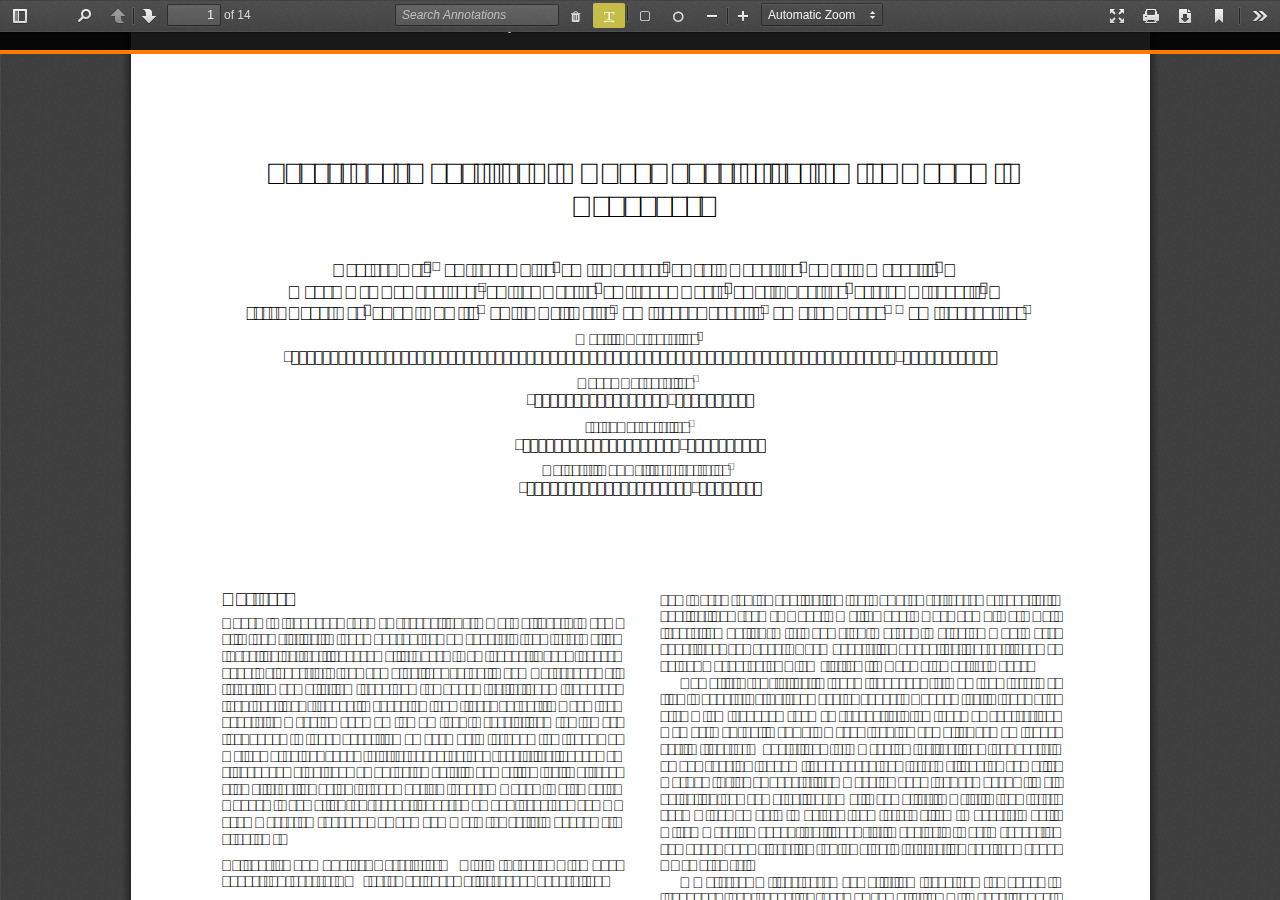
==== commit 3bc74e11: "bug fixes" ====
--- a/index.html
+++ b/index.html
@@ -132,6 +132,103 @@
     .ui-boxer-round {
       border-radius: 50%;
     }
+
+    #annotationFindInput {
+      width: 175px;
+    }
+
+    #annotationFindInput::-webkit-input-placeholder {
+      color: hsl(0, 0%, 75%);
+    }
+
+    #annotationFindInput::-moz-placeholder {
+      font-style: italic;
+    }
+
+    #annotationFindInput:-ms-input-placeholder {
+      font-style: italic;
+    }
+
+    #annotationFindInput::-ms-input-placeholder {
+      font-style: italic;
+    }
+
+    #annotationFindInput::placeholder {
+      font-style: italic;
+    }
+
+    #annotationFindInput[data-status="pending"] {
+      background-image: url(../images/loading-small.png);
+      background-repeat: no-repeat;
+      background-position: right;
+    }
+
+    html[dir='rtl'] #annotationFindInput[data-status="pending"] {
+      background-position: left;
+    }
+
+    .annotationsearchList ul {
+      list-style: none;
+      float: none !important;
+      overflow-y: auto;
+      max-height: 275px;
+      margin-right: -6px;
+    }
+
+    .annotationsearchList li {
+      cursor: pointer;
+      padding: 10px;
+      float: none !important;
+      border-bottom: 1px solid #313030;
+      display: flex;
+      text-overflow: ellipsis;
+      overflow: hidden;
+      text-overflow: ellipsis;
+      /* number of lines to show */
+      line-height: 18px;
+      /* fallback */
+      max-height: 30px;
+      /* fallback */
+    }
+
+    .annotationsearchList li span {
+      padding: 10px;
+      margin: -10px 6px -10px -20px;
+      font-size: 12px;
+      border-right: 1px solid #313030;
+      float: none !important;
+      min-width: 20px;
+      text-align: center;
+    }
+
+    .annotator-adder,
+    .annotator-outer,
+    .annotator-notice {
+      z-index: 999 !important;
+    }
+
+    .annotationsearchList {
+      position: absolute !important;
+      left: 0px !important;
+      display: none;
+    }
+
+    .annotator-resize-action {
+      float: left;
+    }
+
+    .no-result {
+      line-height: 32px;
+    }
+
+    .annotator-listing ul li {
+      padding: 5px;
+      border-top: 1px solid #ccc;
+    }
+
+    .annotator-listing ul li:first-child {
+      border: none;
+    }
   </style>
 
   <!-- This snippet is used in production (included from viewer.html) -->
@@ -156,14 +253,17 @@
   <script src="https://bgrins.github.io/spectrum/spectrum.js"></script>
 
   <script>
+    var USER_ID = 1;
+    var MODE = 'text';
+    // offsetRelative (or, if you prefer, positionRelative)
     $(document).on('ready', function () {
-      var MODE = 'text';
+      var highlightAnnotation = null;
       $('body').addClass('mode_' + MODE);
       $('.mode-' + MODE).addClass('active');
 
       document.addEventListener('textlayerrendered', function (event) {
         const num = event.detail.pageNumber;
-        const content = $('#viewer').find('.page:nth-child(' + num + ')')
+        const content = $('#viewer').find('.page:nth-child(' + num + ')');
         if (content.data('annotator')) {
           content.removeData('annotator');
         }
@@ -186,12 +286,31 @@
         });
 
         content.data('annotator').subscribe("annotationsLoaded", function (annotation) {
+          if (annotation.length && highlightAnnotation && highlightAnnotation.page === num) {
+            annotation.forEach(function (annotation) {
+              if (highlightAnnotation.id === annotation.id) {
+                var el = annotation.highlights ? $(annotation.highlights) : $('.annotator-' + annotation.id);
+                var position = el.offset();
+                var top = position.top + $('#viewerContainer').scrollTop();
+                var left = position.left - content.offset().left;
+                $('#viewerContainer').animate({
+                  scrollTop: top - 200
+                }, 0);
+                position.top = position.top - content.offset().top;
+                position.left = left + (el.width() / 2);
+                setTimeout(() => {
+                  content.data('annotator').showViewer([annotation], position);
+                }, 100);
+              }
+            });
+
+            highlightAnnotation = null;
+          }
           if (MODE == 'text') {
             content.find('.annotator-wrapper').boxer('destroy');
           }
         });
       }, true);
-
 
       $('.toggleMode').on('click', function (e) {
         e.preventDefault();
@@ -211,14 +330,133 @@
         }
         $('body').data('shape', $(this).data('mode'));
       });
+
+      $('.deleteAnnotations').on('click', function () {
+        if (confirm('Do you want to remove all annotations?')) {
+          $.ajax({
+            method: "DELETE",
+            url: "./store.php?annotations=all",
+          }).done(function () {
+            $('.annotator-pdf-hl').remove();
+            $('.annotator-hl').each(function () {
+              $(this).replaceWith($(this).text());
+            })
+          });
+        }
+      })
+
+      $('#annotationFindInput').on('click', function () {
+        if ($('.annotationsearchList').find('li').length) {
+          $('.annotationsearchList').show();
+        } else {
+          $('.annotationsearchList').hide();
+        }
+      });
+
+      function debounce(func, wait, immediate) {
+        var timeout;
+        return function () {
+          var context = this, args = arguments;
+          var later = function () {
+            timeout = null;
+            if (!immediate) func.apply(context, args);
+          };
+          var callNow = immediate && !timeout;
+          clearTimeout(timeout);
+          timeout = setTimeout(later, wait);
+          if (callNow) func.apply(context, args);
+        };
+      }
+
+      $('#annotationFindInput').on('input', debounce(onAnnotationSearch, 500));
+
+      function onAnnotationSearch() {
+        var $this = $('#annotationFindInput')
+        var q = $this.val().trim();
+        if (q) {
+          $this.attr('data-status', 'pending');
+          $.ajax({
+            method: "GET",
+            url: "./store.php?search=" + q
+          }).done(function (data) {
+            var str = '<ul>';
+            var foundIds = [];
+            $.each(data.rows, function (k, v) {
+              for (var comment of v.comments) {
+                if (!foundIds.includes(v.id) && comment.text.toLowerCase().includes(q.toLowerCase())) {
+                  foundIds.push(v.id);
+                  str += '<li class="annotation-item" data-page="' + v.page + '" data-id="' + v.id + '" data-annotation="' + v.id + '" ><span>' + v.page + '</span>' + comment.text + '</li>'
+                }
+              }
+            });
+            str += '</ul>';
+
+            if (data.total < 1) {
+              str = "<div class='no-result'>Annotatiosn not found</div>";
+            }
+
+            $('.annotationsearchList').show().html(str);
+          }).fail(function () {
+            alert("error");
+          }).always(function () {
+            $this.attr('data-status', '');
+          });
+
+        } else {
+          $this.attr('data-status', '');
+          $('.annotationsearchList').hide();
+        }
+      }
+
+      $(document).mouseup(function (e) {
+        var container = $('.annotationsearchList');
+
+        // if the target of the click isn't the container nor a descendant of the container
+        if (!container.is(e.target) && container.has(e.target).length === 0) {
+          container.hide();
+        }
+      });
+
+      $(document).on('click', '.annotation-item', function () {
+        $('.annotator-viewer').addClass('annotator-hide');
+        $('.annotationsearchList').hide();
+        var id = $(this).data('id');
+        var page = $(this).data('page');
+        const content = $('#viewer').find('.page:nth-child(' + page + ')');
+        var found = false;
+        if (content.find('.canvasWrapper').length) {
+          content.find('.annotator-hl').each(function (i, a) {
+            var a = $(this);
+            var annotation = a.data('annotation');
+            if (!found && annotation.id == id) {
+              found = true;
+              var el = annotation.highlights ? $(annotation.highlights) : $('.annotator-' + annotation.id);
+              var position = el.offset();
+              var top = position.top + $('#viewerContainer').scrollTop();
+              var left = position.left - content.offset().left;
+              $('#viewerContainer').animate({
+                scrollTop: top - 200
+              }, '500');
+              position.top = position.top - content.offset().top;
+              position.left = left + (el.width() / 2);
+              setTimeout(() => {
+                content.data('annotator').showViewer([annotation], position);
+              }, 100);
+            }
+          });
+        }
+
+        if (!found) {
+          highlightAnnotation = { id, page };
+          PDFViewerApplication.pdfViewer.currentPageNumber = page;
+        }
+      });
     });
-
   </script>
 </head>
 
 <body tabindex="1" class="loadingInProgress">
   <div id="outerContainer">
-
     <div id="sidebarContainer">
       <div id="toolbarSidebar">
         <div class="splitToolbarButton toggled">
@@ -288,11 +526,6 @@
           <button id="secondaryPresentationMode" class="secondaryToolbarButton presentationMode visibleLargeView"
             title="Switch to Presentation Mode" tabindex="51" data-l10n-id="presentation_mode">
             <span data-l10n-id="presentation_mode_label">Presentation Mode</span>
-          </button>
-
-          <button id="secondaryOpenFile" class="secondaryToolbarButton openFile visibleLargeView" title="Open File"
-            tabindex="52" data-l10n-id="open_file">
-            <span data-l10n-id="open_file_label">Open</span>
           </button>
 
           <button id="secondaryPrint" class="secondaryToolbarButton print visibleMediumView" title="Print" tabindex="53"
@@ -414,11 +647,6 @@
                 <span data-l10n-id="presentation_mode_label">Presentation Mode</span>
               </button>
 
-              <button id="openFile" class="toolbarButton openFile hiddenLargeView" title="Open File" tabindex="32"
-                data-l10n-id="open_file">
-                <span data-l10n-id="open_file_label">Open</span>
-              </button>
-
               <button id="print" class="toolbarButton print hiddenMediumView" title="Print" tabindex="33"
                 data-l10n-id="print">
                 <span data-l10n-id="print_label">Print</span>
@@ -441,6 +669,13 @@
               </button>
             </div>
             <div id="toolbarViewerMiddle">
+              <input id="annotationFindInput" style="width: 150px;" class="toolbarField" title="Find"
+                placeholder="Search Annotations" />
+              <div class="findbar annotationsearchList doorHanger" id="findbar">
+              </div>
+              <button title="Delete all annotation" data-mode="text" class="toolbarButton deleteAnnotations">
+                <i class="fa fa-trash" aria-hidden="true"></i>
+              </button>
               <button title="Text annotation" data-mode="text" class="toolbarButton toggleMode mode-text">
                 <i class="fa fa-text-width" aria-hidden="true"></i>
               </button>
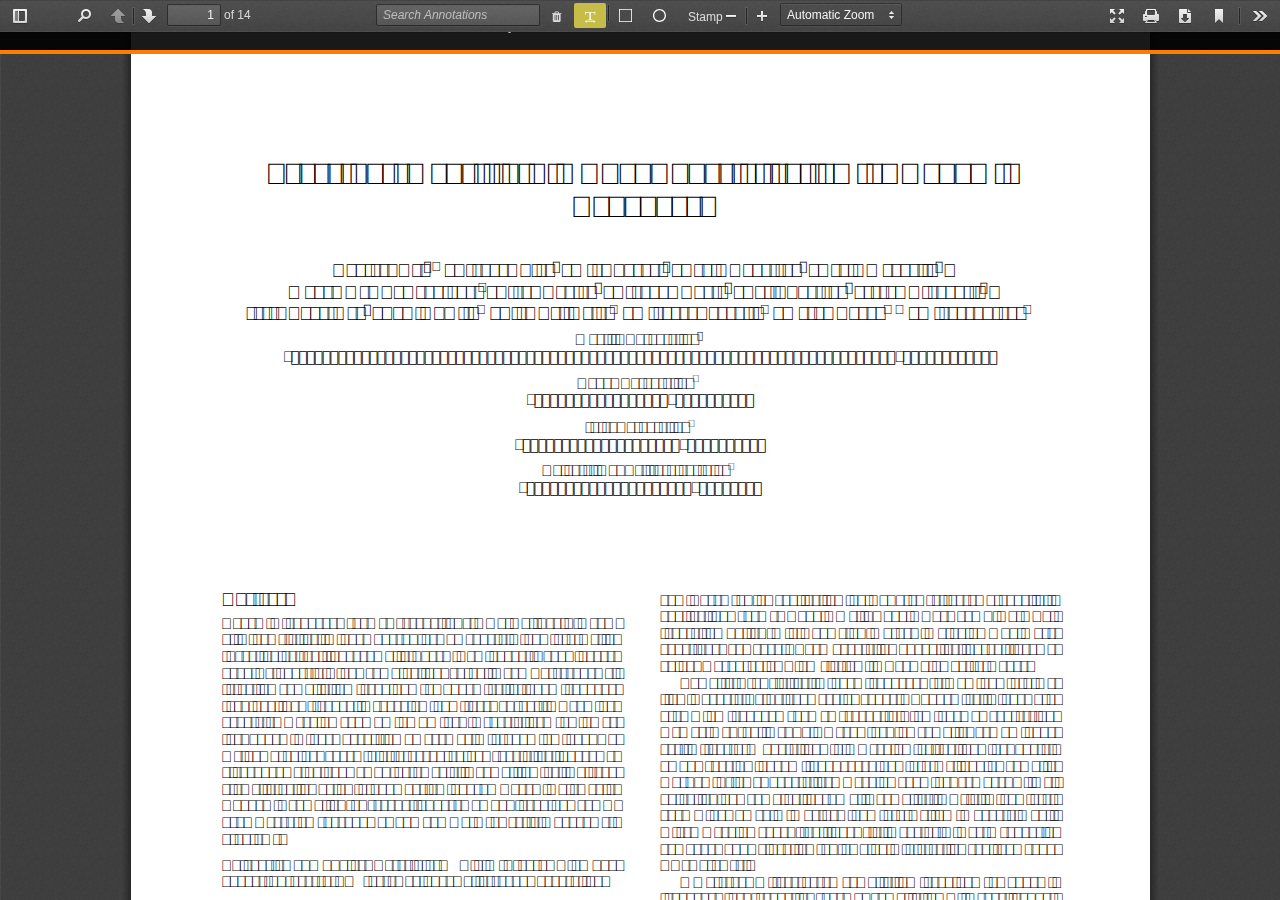
==== commit cfbad806: "allow multiple comments with edit/delete" ====
--- a/index.html
+++ b/index.html
@@ -1,25 +1,4 @@
 <!DOCTYPE html>
-<!--
-Copyright 2012 Mozilla Foundation
-
-Licensed under the Apache License, Version 2.0 (the "License");
-you may not use this file except in compliance with the License.
-You may obtain a copy of the License at
-
-    http://www.apache.org/licenses/LICENSE-2.0
-
-Unless required by applicable law or agreed to in writing, software
-distributed under the License is distributed on an "AS IS" BASIS,
-WITHOUT WARRANTIES OR CONDITIONS OF ANY KIND, either express or implied.
-See the License for the specific language governing permissions and
-limitations under the License.
-
-Adobe CMap resources are covered by their own copyright but the same license:
-
-    Copyright 1990-2015 Adobe Systems Incorporated.
-
-See https://github.com/adobe-type-tools/cmap-resources
--->
 <html dir="ltr" mozdisallowselectionprint>
 
 <head>
@@ -27,216 +6,18 @@
   <meta name="viewport" content="width=device-width, initial-scale=1, maximum-scale=1">
   <meta name="google" content="notranslate">
   <meta http-equiv="X-UA-Compatible" content="IE=edge">
-  <title>PDF.js viewer</title>
+  <title>PDF Annotation</title>
 
   <link rel="stylesheet" href="css/viewer.css">
-  <link rel="stylesheet" href="https://labs.abeautifulsite.net/jquery-minicolors/jquery.minicolors.css">
+  <link rel="stylesheet" href="css/jquery.minicolors.css">
   <link rel="stylesheet" href="https://stackpath.bootstrapcdn.com/font-awesome/4.7.0/css/font-awesome.min.css" />
-  <style>
-    .textLayer ::-moz-selection {
-      background: rgba(255, 255, 10, 0.3);
-    }
-
-    .textLayer ::selection,
-    .annotator-hl-temporary {
-      background: rgba(255, 255, 10, 0.3) !important;
-    }
-
-    .ui-resizable-helper,
-    .boxer-hl,
-    .annotator-raw {
-      border: 1px solid #e43535;
-      background: rgba(255, 255, 10, 0.3);
-    }
-
-    .annotator-pdf-hl {
-      cursor: move;
-    }
-
-    .textLayer {
-      opacity: inherit;
-    }
-
-    .toolbarButton.active {
-      background: #c5bd47;
-    }
-
-    .annotator-widget .annotator-item:first-child {
-      float: none;
-      padding: 0px !important;
-    }
-
-    .annotator-widget .annotator-item:nth-child(2) {
-      float: none;
-    }
-
-    .annotator-editor .annotator-item {
-      float: left;
-      padding: 10px 5px !important;
-      border-top: 0px !important;
-    }
-
-    .annotator-editor .annotator-item .borderWidth {
-      display: inline-block;
-      width: 25px;
-      text-align: center;
-      padding: 4px;
-      min-width: auto;
-      border: 1px solid #ddd;
-    }
-
-    .annotator-listing {
-      overflow: hidden;
-    }
-
-    .sp-container {
-      z-index: 99999999 !important;
-    }
-
-    span.strikeThrough {
-      position: relative;
-    }
-
-    span.strikeThrough:before {
-      content: " ";
-      position: absolute;
-      top: 50%;
-      left: 0;
-      border-top: 1px solid #000;
-      width: 100%;
-    }
-
-    .annotator-editor .annotator-item.annotation-text-highlight {
-      float: none;
-    }
-
-    .annotator-editor .annotator-checkbox input {
-      top: 3px;
-    }
-
-    .mode_shape .textLayer>span,
-    .mode_shape .canvasWrapper {
-      cursor: pointer;
-    }
-
-    .textLayer .highlight.selected {
-      padding: 0px;
-      border-radius: 0px;
-      background-color: rgba(0, 100, 0, 0.35);
-    }
-
-    .textLayer .highlight {
-      background-color: rgba(180, 0, 170, 0.32);
-    }
-
-    .ui-boxer-round {
-      border-radius: 50%;
-    }
-
-    #annotationFindInput {
-      width: 175px;
-    }
-
-    #annotationFindInput::-webkit-input-placeholder {
-      color: hsl(0, 0%, 75%);
-    }
-
-    #annotationFindInput::-moz-placeholder {
-      font-style: italic;
-    }
-
-    #annotationFindInput:-ms-input-placeholder {
-      font-style: italic;
-    }
-
-    #annotationFindInput::-ms-input-placeholder {
-      font-style: italic;
-    }
-
-    #annotationFindInput::placeholder {
-      font-style: italic;
-    }
-
-    #annotationFindInput[data-status="pending"] {
-      background-image: url(../images/loading-small.png);
-      background-repeat: no-repeat;
-      background-position: right;
-    }
-
-    html[dir='rtl'] #annotationFindInput[data-status="pending"] {
-      background-position: left;
-    }
-
-    .annotationsearchList ul {
-      list-style: none;
-      float: none !important;
-      overflow-y: auto;
-      max-height: 275px;
-      margin-right: -6px;
-    }
-
-    .annotationsearchList li {
-      cursor: pointer;
-      padding: 10px;
-      float: none !important;
-      border-bottom: 1px solid #313030;
-      display: flex;
-      text-overflow: ellipsis;
-      overflow: hidden;
-      text-overflow: ellipsis;
-      /* number of lines to show */
-      line-height: 18px;
-      /* fallback */
-      max-height: 30px;
-      /* fallback */
-    }
-
-    .annotationsearchList li span {
-      padding: 10px;
-      margin: -10px 6px -10px -20px;
-      font-size: 12px;
-      border-right: 1px solid #313030;
-      float: none !important;
-      min-width: 20px;
-      text-align: center;
-    }
-
-    .annotator-adder,
-    .annotator-outer,
-    .annotator-notice {
-      z-index: 999 !important;
-    }
-
-    .annotationsearchList {
-      position: absolute !important;
-      left: 0px !important;
-      display: none;
-    }
-
-    .annotator-resize-action {
-      float: left;
-    }
-
-    .no-result {
-      line-height: 32px;
-    }
-
-    .annotator-listing ul li {
-      padding: 5px;
-      border-top: 1px solid #ccc;
-    }
-
-    .annotator-listing ul li:first-child {
-      border: none;
-    }
-  </style>
-
-  <!-- This snippet is used in production (included from viewer.html) -->
+  <link rel="stylesheet" href="css/main.css">
+
   <link rel="resource" type="application/l10n" href="locale/locale.properties">
   <script src="js/pdf.js"></script>
 
   <link rel="stylesheet" href="css/jquery-ui.css" />
-  <link rel="stylesheet" href="https://bgrins.github.io/spectrum/spectrum.css" />
+  <link rel="stylesheet" href="css/spectrum.css" />
   <link rel="stylesheet" href="css/annotator.min.css" />
 
   <script src="js/jquery.min.js"></script>
@@ -246,213 +27,18 @@
   <!-- pdf annotations -->
   <script src="js/jquery-ui.min.js"></script>
   <script src="js/jbox.js"></script>
-  <script src="js/annotator.pdf.js"></script>
-  <script src="js/annotator.pdf.options.js"></script>
-
+  <script src="js/annotator.shape.js"></script>
+  <script src="js/annotator.properties.js"></script>
   <script src="js/viewer.js"></script>
-  <script src="https://bgrins.github.io/spectrum/spectrum.js"></script>
-
+  <script src="js/spectrum.js"></script>
   <script>
-    var USER_ID = 1;
+    var USER = { id: 1, name: 'Admin' };
     var MODE = 'text';
-    // offsetRelative (or, if you prefer, positionRelative)
-    $(document).on('ready', function () {
-      var highlightAnnotation = null;
-      $('body').addClass('mode_' + MODE);
-      $('.mode-' + MODE).addClass('active');
-
-      document.addEventListener('textlayerrendered', function (event) {
-        const num = event.detail.pageNumber;
-        const content = $('#viewer').find('.page:nth-child(' + num + ')');
-        if (content.data('annotator')) {
-          content.removeData('annotator');
-        }
-        content.annotator();
-        content.data('annotator').setupAnnotation = function (annotation) {
-          if (annotation.ranges !== undefined || $.isEmptyObject(annotation)) {
-            return content.data('annotator').__proto__.setupAnnotation.call(content.data('annotator'), annotation);
-          }
-        };
-        content.annotator('addPlugin', 'PdfOptions');
-        content.annotator('addPlugin', 'PdfAnnotator');
-        content.annotator('addPlugin', 'Store', {
-          prefix: 'store.php?action=',
-          annotationData: {
-            'page': num
-          },
-          loadFromSearch: {
-            'page': num
-          }
-        });
-
-        content.data('annotator').subscribe("annotationsLoaded", function (annotation) {
-          if (annotation.length && highlightAnnotation && highlightAnnotation.page === num) {
-            annotation.forEach(function (annotation) {
-              if (highlightAnnotation.id === annotation.id) {
-                var el = annotation.highlights ? $(annotation.highlights) : $('.annotator-' + annotation.id);
-                var position = el.offset();
-                var top = position.top + $('#viewerContainer').scrollTop();
-                var left = position.left - content.offset().left;
-                $('#viewerContainer').animate({
-                  scrollTop: top - 200
-                }, 0);
-                position.top = position.top - content.offset().top;
-                position.left = left + (el.width() / 2);
-                setTimeout(() => {
-                  content.data('annotator').showViewer([annotation], position);
-                }, 100);
-              }
-            });
-
-            highlightAnnotation = null;
-          }
-          if (MODE == 'text') {
-            content.find('.annotator-wrapper').boxer('destroy');
-          }
-        });
-      }, true);
-
-      $('.toggleMode').on('click', function (e) {
-        e.preventDefault();
-        if ($(this).data('mode') === 'text') {
-          MODE = 'text';
-          $(this).addClass('active');
-          $('.mode-shape').removeClass('active');
-          $('.page').find('.annotator-wrapper').boxer('destroy');
-          $('body').removeClass('mode_shape').addClass('mode_text');
-        } else {
-          MODE = 'shape';
-          $('.mode-shape').removeClass('active');
-          $('.mode-text').removeClass('active');
-          $(this).addClass('active');
-          $('.page').find('.annotator-wrapper').boxer({ disabled: false, shape: $(this).data('mode') });
-          $('body').removeClass('mode_text').addClass('mode_shape');
-        }
-        $('body').data('shape', $(this).data('mode'));
-      });
-
-      $('.deleteAnnotations').on('click', function () {
-        if (confirm('Do you want to remove all annotations?')) {
-          $.ajax({
-            method: "DELETE",
-            url: "./store.php?annotations=all",
-          }).done(function () {
-            $('.annotator-pdf-hl').remove();
-            $('.annotator-hl').each(function () {
-              $(this).replaceWith($(this).text());
-            })
-          });
-        }
-      })
-
-      $('#annotationFindInput').on('click', function () {
-        if ($('.annotationsearchList').find('li').length) {
-          $('.annotationsearchList').show();
-        } else {
-          $('.annotationsearchList').hide();
-        }
-      });
-
-      function debounce(func, wait, immediate) {
-        var timeout;
-        return function () {
-          var context = this, args = arguments;
-          var later = function () {
-            timeout = null;
-            if (!immediate) func.apply(context, args);
-          };
-          var callNow = immediate && !timeout;
-          clearTimeout(timeout);
-          timeout = setTimeout(later, wait);
-          if (callNow) func.apply(context, args);
-        };
-      }
-
-      $('#annotationFindInput').on('input', debounce(onAnnotationSearch, 500));
-
-      function onAnnotationSearch() {
-        var $this = $('#annotationFindInput')
-        var q = $this.val().trim();
-        if (q) {
-          $this.attr('data-status', 'pending');
-          $.ajax({
-            method: "GET",
-            url: "./store.php?search=" + q
-          }).done(function (data) {
-            var str = '<ul>';
-            var foundIds = [];
-            $.each(data.rows, function (k, v) {
-              for (var comment of v.comments) {
-                if (!foundIds.includes(v.id) && comment.text.toLowerCase().includes(q.toLowerCase())) {
-                  foundIds.push(v.id);
-                  str += '<li class="annotation-item" data-page="' + v.page + '" data-id="' + v.id + '" data-annotation="' + v.id + '" ><span>' + v.page + '</span>' + comment.text + '</li>'
-                }
-              }
-            });
-            str += '</ul>';
-
-            if (data.total < 1) {
-              str = "<div class='no-result'>Annotatiosn not found</div>";
-            }
-
-            $('.annotationsearchList').show().html(str);
-          }).fail(function () {
-            alert("error");
-          }).always(function () {
-            $this.attr('data-status', '');
-          });
-
-        } else {
-          $this.attr('data-status', '');
-          $('.annotationsearchList').hide();
-        }
-      }
-
-      $(document).mouseup(function (e) {
-        var container = $('.annotationsearchList');
-
-        // if the target of the click isn't the container nor a descendant of the container
-        if (!container.is(e.target) && container.has(e.target).length === 0) {
-          container.hide();
-        }
-      });
-
-      $(document).on('click', '.annotation-item', function () {
-        $('.annotator-viewer').addClass('annotator-hide');
-        $('.annotationsearchList').hide();
-        var id = $(this).data('id');
-        var page = $(this).data('page');
-        const content = $('#viewer').find('.page:nth-child(' + page + ')');
-        var found = false;
-        if (content.find('.canvasWrapper').length) {
-          content.find('.annotator-hl').each(function (i, a) {
-            var a = $(this);
-            var annotation = a.data('annotation');
-            if (!found && annotation.id == id) {
-              found = true;
-              var el = annotation.highlights ? $(annotation.highlights) : $('.annotator-' + annotation.id);
-              var position = el.offset();
-              var top = position.top + $('#viewerContainer').scrollTop();
-              var left = position.left - content.offset().left;
-              $('#viewerContainer').animate({
-                scrollTop: top - 200
-              }, '500');
-              position.top = position.top - content.offset().top;
-              position.left = left + (el.width() / 2);
-              setTimeout(() => {
-                content.data('annotator').showViewer([annotation], position);
-              }, 100);
-            }
-          });
-        }
-
-        if (!found) {
-          highlightAnnotation = { id, page };
-          PDFViewerApplication.pdfViewer.currentPageNumber = page;
-        }
-      });
-    });
+    var PDF = { id: '123', url: 'test.pdf' };
+    var WORKER_URL = 'js/pdf.worker.js';
+    var PAGE_TITLE = 'PDF annotations';
   </script>
+  <script src="js/main.js"></script>
 </head>
 
 <body tabindex="1" class="loadingInProgress">
@@ -673,7 +259,7 @@
                 placeholder="Search Annotations" />
               <div class="findbar annotationsearchList doorHanger" id="findbar">
               </div>
-              <button title="Delete all annotation" data-mode="text" class="toolbarButton deleteAnnotations">
+              <button title="Delete all annotation" class="toolbarButton deleteAnnotations">
                 <i class="fa fa-trash" aria-hidden="true"></i>
               </button>
               <button title="Text annotation" data-mode="text" class="toolbarButton toggleMode mode-text">
@@ -681,11 +267,26 @@
               </button>
               <div class="splitToolbarButtonSeparator"></div>
               <button title="Draw rectangle" data-mode="rectangle" class="toolbarButton toggleMode mode-shape">
-                <i class="fa fa-square-o" aria-hidden="true"></i>
+                <img src="./images/rectangle.svg" style="width: 13px;" />
               </button>
               <button title="Draw circle" data-mode="circle" class="toolbarButton toggleMode mode-shape">
-                <i class="fa fa-circle-o" aria-hidden="true"></i>
-              </button>
+                <img src="./images/circle.svg" style="width: 13px;" />
+              </button>
+              <div style="position:relative">
+                <button title="Insert stamp" class="toolbarButton botton-stamp">
+                  Stamp
+                </button>
+                <div class="findbar doorHanger stamp-collection" id="findbar" style="display:none; position: absolute; left:0px; min-width: 240px;">
+                  <ul class="stamp-list">
+                    <li><img class="stamp-item" data-type="approved"
+                        src="https://p7.hiclipart.com/preview/774/758/558/5bbefbd35e490.jpg" /></li>
+                    <li><img class="stamp-item" data-type="rejected"
+                        src="https://p7.hiclipart.com/preview/774/758/558/5bbefbd35e490.jpg" /></li>
+                    <li><img class="stamp-item" data-type="Count"
+                        src="https://p7.hiclipart.com/preview/774/758/558/5bbefbd35e490.jpg" /></li>
+                  </ul>
+                </div>
+              </div>
               <div class="splitToolbarButton">
                 <button id="zoomOut" class="toolbarButton zoomOut" title="Zoom Out" tabindex="21"
                   data-l10n-id="zoom_out">
--- a/css/main.css
+++ b/css/main.css
@@ -0,0 +1,286 @@
+ .textLayer ::-moz-selection {
+      background: rgba(255, 255, 10, 0.3);
+    }
+
+    .textLayer ::selection,
+    .annotator-hl-temporary {
+      background: rgba(255, 255, 10, 0.3) !important;
+    }
+
+    .ui-resizable-helper,
+    .boxer-hl,
+    .annotator-raw {
+      border: 1px solid #e43535;
+      background: rgba(255, 255, 10, 0.3);
+    }
+
+    .annotator-pdf-hl {
+      cursor: move;
+    }
+
+    .textLayer {
+      opacity: inherit;
+    }
+
+    .toolbarButton.active {
+      background: #c5bd47;
+    }
+
+    .annotator-widget .annotator-item:first-child {
+      float: none;
+      padding: 0px !important;
+    }
+
+    .annotator-widget .annotator-item:nth-child(2) {
+      float: none;
+    }
+
+    .annotator-editor .annotator-item {
+      float: left;
+      padding: 10px 5px !important;
+      border-top: 0px !important;
+    }
+
+    .annotator-editor .annotator-item .borderWidth {
+      display: inline-block;
+      width: 25px;
+      text-align: center;
+      padding: 4px;
+      min-width: auto;
+      border: 1px solid #ddd;
+    }
+
+    .annotator-listing {
+      overflow: hidden;
+    }
+
+    .sp-container {
+      z-index: 99999999 !important;
+    }
+
+    span.strikeThrough {
+      position: relative;
+    }
+
+    span.strikeThrough:before {
+      content: " ";
+      position: absolute;
+      top: 50%;
+      left: 0;
+      border-top: 1px solid #000;
+      width: 100%;
+    }
+
+    .annotator-editor .annotator-item.annotation-text-highlight {
+      float: none;
+    }
+
+    .annotator-editor .annotator-checkbox input {
+      top: 3px;
+    }
+
+    .mode_shape .textLayer>span,
+    .mode_shape .canvasWrapper {
+      cursor: pointer;
+    }
+
+    .textLayer .highlight.selected {
+      padding: 0px;
+      border-radius: 0px;
+      background-color: rgba(0, 100, 0, 0.35);
+    }
+
+    .textLayer .highlight {
+      background-color: rgba(180, 0, 170, 0.32);
+    }
+
+    .ui-boxer-round {
+      border-radius: 50%;
+    }
+
+    #annotationFindInput {
+      width: 175px;
+    }
+
+    #annotationFindInput::-webkit-input-placeholder {
+      color: hsl(0, 0%, 75%);
+    }
+
+    #annotationFindInput::-moz-placeholder {
+      font-style: italic;
+    }
+
+    #annotationFindInput:-ms-input-placeholder {
+      font-style: italic;
+    }
+
+    #annotationFindInput::-ms-input-placeholder {
+      font-style: italic;
+    }
+
+    #annotationFindInput::placeholder {
+      font-style: italic;
+    }
+
+    #annotationFindInput[data-status="pending"] {
+      background-image: url(../images/loading-small.png);
+      background-repeat: no-repeat;
+      background-position: right;
+    }
+
+    html[dir='rtl'] #annotationFindInput[data-status="pending"] {
+      background-position: left;
+    }
+
+    .annotator-adder,
+    .annotator-outer,
+    .annotator-notice {
+      z-index: 999 !important;
+    }
+
+    .annotationsearchList {
+      position: absolute !important;
+      left: 0px !important;
+      display: none;
+    }
+
+     ul.annotation-list  {
+      list-style: none;
+      float: none !important;
+      overflow-y: auto;
+      max-height: 275px;
+      margin-right: -6px;
+    }
+
+    .annotation-list li {
+      cursor: pointer;
+      padding: 10px;
+      float: none !important;
+      border-bottom: 1px solid #313030;
+      display: flex;
+      text-overflow: ellipsis;
+      overflow: hidden;
+      text-overflow: ellipsis;
+      /* number of lines to show */
+      line-height: 18px;
+      /* fallback */
+      max-height: 30px;
+      /* fallback */
+    }
+
+    .annotation-list li span {
+      padding: 10px;
+      margin: -10px 6px -10px -20px;
+      font-size: 12px;
+      border-right: 1px solid #313030;
+      float: none !important;
+      min-width: 20px;
+      text-align: center;
+    }
+
+    .annotator-resize-action {
+      float: left;
+    }
+
+    .no-result {
+      line-height: 32px;
+    }
+
+    .annotator-listing ul li {
+      padding: 5px;
+      border-top: 1px solid #ccc;
+    }
+
+    .annotator-listing ul li:first-child {
+      border: none;
+    }
+
+
+    .stamp {
+      position: absolute;
+      z-index: 9999999
+    }
+
+    .stamp img {
+      width :160px
+    }
+
+    .stamp:hover .fa-trash{
+      display: block;
+    }
+
+    .stamp .fa-trash{
+      display:none;
+      top: 5px;
+      position: absolute;
+      right: 5px;
+    }
+
+    .stamp-item.ui-draggable-dragging{
+      width:160px;
+    }
+
+     .stamp-list li img {
+       width:70px;
+     }
+
+    .stamp-list li  {
+     padding:5px;
+    }
+
+
+.annotator-item-controls button{
+	background-image: url('[data-uri]');
+	background-repeat: no-repeat
+}
+
+.annotator-item-controls {
+	position: relative;
+	top: 0px;
+	right: 5px;
+	padding-left: 5px;
+	opacity: 0;
+	-webkit-transition: opacity .2s ease-in;
+	-moz-transition: opacity .2s ease-in;
+	-o-transition: opacity .2s ease-in;
+	transition: opacity .2s ease-in;
+	float: right
+}
+
+.annotator-viewer li li:hover .annotator-item-controls{
+	opacity: 1
+}
+
+.annotator-item-controls button {
+	cursor: pointer;
+	display: inline-block;
+	width: 13px;
+	height: 13px;
+	margin-left: 2px;
+	border: 0;
+	opacity: .2;
+	text-indent: -900em;
+	background-color: transparent;
+	outline: 0
+}
+
+.annotator-item-controls button:hover{
+	opacity: .9
+}
+
+.annotator-item-controls button:active{
+	opacity: 1
+}
+
+.annotator-item-controls .annotator-edit{
+	background-position: 0 -60px
+}
+
+.annotator-item-controls .annotator-comment-delete{
+	background-position: 0 -75px
+}
+
+.annotator-add {
+    background: url(https://cdn2.iconfinder.com/data/icons/flat-ui-icons-24-px/24/plus-24-64.png) !important;
+    background-size: 100% !important;
+}--- a/css/spectrum.css
+++ b/css/spectrum.css
@@ -0,0 +1,507 @@
+/***
+Spectrum Colorpicker v1.8.0
+https://github.com/bgrins/spectrum
+Author: Brian Grinstead
+License: MIT
+***/
+
+.sp-container {
+    position:absolute;
+    top:0;
+    left:0;
+    display:inline-block;
+    *display: inline;
+    *zoom: 1;
+    /* https://github.com/bgrins/spectrum/issues/40 */
+    z-index: 9999994;
+    overflow: hidden;
+}
+.sp-container.sp-flat {
+    position: relative;
+}
+
+/* Fix for * { box-sizing: border-box; } */
+.sp-container,
+.sp-container * {
+    -webkit-box-sizing: content-box;
+       -moz-box-sizing: content-box;
+            box-sizing: content-box;
+}
+
+/* http://ansciath.tumblr.com/post/7347495869/css-aspect-ratio */
+.sp-top {
+  position:relative;
+  width: 100%;
+  display:inline-block;
+}
+.sp-top-inner {
+   position:absolute;
+   top:0;
+   left:0;
+   bottom:0;
+   right:0;
+}
+.sp-color {
+    position: absolute;
+    top:0;
+    left:0;
+    bottom:0;
+    right:20%;
+}
+.sp-hue {
+    position: absolute;
+    top:0;
+    right:0;
+    bottom:0;
+    left:84%;
+    height: 100%;
+}
+
+.sp-clear-enabled .sp-hue {
+    top:33px;
+    height: 77.5%;
+}
+
+.sp-fill {
+    padding-top: 80%;
+}
+.sp-sat, .sp-val {
+    position: absolute;
+    top:0;
+    left:0;
+    right:0;
+    bottom:0;
+}
+
+.sp-alpha-enabled .sp-top {
+    margin-bottom: 18px;
+}
+.sp-alpha-enabled .sp-alpha {
+    display: block;
+}
+.sp-alpha-handle {
+    position:absolute;
+    top:-4px;
+    bottom: -4px;
+    width: 6px;
+    left: 50%;
+    cursor: pointer;
+    border: 1px solid black;
+    background: white;
+    opacity: .8;
+}
+.sp-alpha {
+    display: none;
+    position: absolute;
+    bottom: -14px;
+    right: 0;
+    left: 0;
+    height: 8px;
+}
+.sp-alpha-inner {
+    border: solid 1px #333;
+}
+
+.sp-clear {
+    display: none;
+}
+
+.sp-clear.sp-clear-display {
+    background-position: center;
+}
+
+.sp-clear-enabled .sp-clear {
+    display: block;
+    position:absolute;
+    top:0px;
+    right:0;
+    bottom:0;
+    left:84%;
+    height: 28px;
+}
+
+/* Don't allow text selection */
+.sp-container, .sp-replacer, .sp-preview, .sp-dragger, .sp-slider, .sp-alpha, .sp-clear, .sp-alpha-handle, .sp-container.sp-dragging .sp-input, .sp-container button  {
+    -webkit-user-select:none;
+    -moz-user-select: -moz-none;
+    -o-user-select:none;
+    user-select: none;
+}
+
+.sp-container.sp-input-disabled .sp-input-container {
+    display: none;
+}
+.sp-container.sp-buttons-disabled .sp-button-container {
+    display: none;
+}
+.sp-container.sp-palette-buttons-disabled .sp-palette-button-container {
+    display: none;
+}
+.sp-palette-only .sp-picker-container {
+    display: none;
+}
+.sp-palette-disabled .sp-palette-container {
+    display: none;
+}
+
+.sp-initial-disabled .sp-initial {
+    display: none;
+}
+
+
+/* Gradients for hue, saturation and value instead of images.  Not pretty... but it works */
+.sp-sat {
+    background-image: -webkit-gradient(linear,  0 0, 100% 0, from(#FFF), to(rgba(204, 154, 129, 0)));
+    background-image: -webkit-linear-gradient(left, #FFF, rgba(204, 154, 129, 0));
+    background-image: -moz-linear-gradient(left, #fff, rgba(204, 154, 129, 0));
+    background-image: -o-linear-gradient(left, #fff, rgba(204, 154, 129, 0));
+    background-image: -ms-linear-gradient(left, #fff, rgba(204, 154, 129, 0));
+    background-image: linear-gradient(to right, #fff, rgba(204, 154, 129, 0));
+    -ms-filter: "progid:DXImageTransform.Microsoft.gradient(GradientType = 1, startColorstr=#FFFFFFFF, endColorstr=#00CC9A81)";
+    filter : progid:DXImageTransform.Microsoft.gradient(GradientType = 1, startColorstr='#FFFFFFFF', endColorstr='#00CC9A81');
+}
+.sp-val {
+    background-image: -webkit-gradient(linear, 0 100%, 0 0, from(#000000), to(rgba(204, 154, 129, 0)));
+    background-image: -webkit-linear-gradient(bottom, #000000, rgba(204, 154, 129, 0));
+    background-image: -moz-linear-gradient(bottom, #000, rgba(204, 154, 129, 0));
+    background-image: -o-linear-gradient(bottom, #000, rgba(204, 154, 129, 0));
+    background-image: -ms-linear-gradient(bottom, #000, rgba(204, 154, 129, 0));
+    background-image: linear-gradient(to top, #000, rgba(204, 154, 129, 0));
+    -ms-filter: "progid:DXImageTransform.Microsoft.gradient(startColorstr=#00CC9A81, endColorstr=#FF000000)";
+    filter : progid:DXImageTransform.Microsoft.gradient(startColorstr='#00CC9A81', endColorstr='#FF000000');
+}
+
+.sp-hue {
+    background: -moz-linear-gradient(top, #ff0000 0%, #ffff00 17%, #00ff00 33%, #00ffff 50%, #0000ff 67%, #ff00ff 83%, #ff0000 100%);
+    background: -ms-linear-gradient(top, #ff0000 0%, #ffff00 17%, #00ff00 33%, #00ffff 50%, #0000ff 67%, #ff00ff 83%, #ff0000 100%);
+    background: -o-linear-gradient(top, #ff0000 0%, #ffff00 17%, #00ff00 33%, #00ffff 50%, #0000ff 67%, #ff00ff 83%, #ff0000 100%);
+    background: -webkit-gradient(linear, left top, left bottom, from(#ff0000), color-stop(0.17, #ffff00), color-stop(0.33, #00ff00), color-stop(0.5, #00ffff), color-stop(0.67, #0000ff), color-stop(0.83, #ff00ff), to(#ff0000));
+    background: -webkit-linear-gradient(top, #ff0000 0%, #ffff00 17%, #00ff00 33%, #00ffff 50%, #0000ff 67%, #ff00ff 83%, #ff0000 100%);
+    background: linear-gradient(to bottom, #ff0000 0%, #ffff00 17%, #00ff00 33%, #00ffff 50%, #0000ff 67%, #ff00ff 83%, #ff0000 100%);
+}
+
+/* IE filters do not support multiple color stops.
+   Generate 6 divs, line them up, and do two color gradients for each.
+   Yes, really.
+ */
+.sp-1 {
+    height:17%;
+    filter: progid:DXImageTransform.Microsoft.gradient(startColorstr='#ff0000', endColorstr='#ffff00');
+}
+.sp-2 {
+    height:16%;
+    filter: progid:DXImageTransform.Microsoft.gradient(startColorstr='#ffff00', endColorstr='#00ff00');
+}
+.sp-3 {
+    height:17%;
+    filter: progid:DXImageTransform.Microsoft.gradient(startColorstr='#00ff00', endColorstr='#00ffff');
+}
+.sp-4 {
+    height:17%;
+    filter: progid:DXImageTransform.Microsoft.gradient(startColorstr='#00ffff', endColorstr='#0000ff');
+}
+.sp-5 {
+    height:16%;
+    filter: progid:DXImageTransform.Microsoft.gradient(startColorstr='#0000ff', endColorstr='#ff00ff');
+}
+.sp-6 {
+    height:17%;
+    filter: progid:DXImageTransform.Microsoft.gradient(startColorstr='#ff00ff', endColorstr='#ff0000');
+}
+
+.sp-hidden {
+    display: none !important;
+}
+
+/* Clearfix hack */
+.sp-cf:before, .sp-cf:after { content: ""; display: table; }
+.sp-cf:after { clear: both; }
+.sp-cf { *zoom: 1; }
+
+/* Mobile devices, make hue slider bigger so it is easier to slide */
+@media (max-device-width: 480px) {
+    .sp-color { right: 40%; }
+    .sp-hue { left: 63%; }
+    .sp-fill { padding-top: 60%; }
+}
+.sp-dragger {
+   border-radius: 5px;
+   height: 5px;
+   width: 5px;
+   border: 1px solid #fff;
+   background: #000;
+   cursor: pointer;
+   position:absolute;
+   top:0;
+   left: 0;
+}
+.sp-slider {
+    position: absolute;
+    top:0;
+    cursor:pointer;
+    height: 3px;
+    left: -1px;
+    right: -1px;
+    border: 1px solid #000;
+    background: white;
+    opacity: .8;
+}
+
+/*
+Theme authors:
+Here are the basic themeable display options (colors, fonts, global widths).
+See http://bgrins.github.io/spectrum/themes/ for instructions.
+*/
+
+.sp-container {
+    border-radius: 0;
+    background-color: #ECECEC;
+    border: solid 1px #f0c49B;
+    padding: 0;
+}
+.sp-container, .sp-container button, .sp-container input, .sp-color, .sp-hue, .sp-clear {
+    font: normal 12px "Lucida Grande", "Lucida Sans Unicode", "Lucida Sans", Geneva, Verdana, sans-serif;
+    -webkit-box-sizing: border-box;
+    -moz-box-sizing: border-box;
+    -ms-box-sizing: border-box;
+    box-sizing: border-box;
+}
+.sp-top {
+    margin-bottom: 3px;
+}
+.sp-color, .sp-hue, .sp-clear {
+    border: solid 1px #666;
+}
+
+/* Input */
+.sp-input-container {
+    float:right;
+    width: 100px;
+    margin-bottom: 4px;
+}
+.sp-initial-disabled  .sp-input-container {
+    width: 100%;
+}
+.sp-input {
+   font-size: 12px !important;
+   border: 1px inset;
+   padding: 4px 5px;
+   margin: 0;
+   width: 100%;
+   background:transparent;
+   border-radius: 3px;
+   color: #222;
+}
+.sp-input:focus  {
+    border: 1px solid orange;
+}
+.sp-input.sp-validation-error {
+    border: 1px solid red;
+    background: #fdd;
+}
+.sp-picker-container , .sp-palette-container {
+    float:left;
+    position: relative;
+    padding: 10px;
+    padding-bottom: 300px;
+    margin-bottom: -290px;
+}
+.sp-picker-container {
+    width: 172px;
+    border-left: solid 1px #fff;
+}
+
+/* Palettes */
+.sp-palette-container {
+    border-right: solid 1px #ccc;
+}
+
+.sp-palette-only .sp-palette-container {
+    border: 0;
+}
+
+.sp-palette .sp-thumb-el {
+    display: block;
+    position:relative;
+    float:left;
+    width: 24px;
+    height: 15px;
+    margin: 3px;
+    cursor: pointer;
+    border:solid 2px transparent;
+}
+.sp-palette .sp-thumb-el:hover, .sp-palette .sp-thumb-el.sp-thumb-active {
+    border-color: orange;
+}
+.sp-thumb-el {
+    position:relative;
+}
+
+/* Initial */
+.sp-initial {
+    float: left;
+    border: solid 1px #333;
+}
+.sp-initial span {
+    width: 30px;
+    height: 25px;
+    border:none;
+    display:block;
+    float:left;
+    margin:0;
+}
+
+.sp-initial .sp-clear-display {
+    background-position: center;
+}
+
+/* Buttons */
+.sp-palette-button-container,
+.sp-button-container {
+    float: right;
+}
+
+/* Replacer (the little preview div that shows up instead of the <input>) */
+.sp-replacer {
+    margin:0;
+    overflow:hidden;
+    cursor:pointer;
+    padding: 4px;
+    display:inline-block;
+    *zoom: 1;
+    *display: inline;
+    border: solid 1px #91765d;
+    background: #eee;
+    color: #333;
+    vertical-align: middle;
+}
+.sp-replacer:hover, .sp-replacer.sp-active {
+    border-color: #F0C49B;
+    color: #111;
+}
+.sp-replacer.sp-disabled {
+    cursor:default;
+    border-color: silver;
+    color: silver;
+}
+.sp-dd {
+    padding: 2px 0;
+    height: 16px;
+    line-height: 16px;
+    float:left;
+    font-size:10px;
+}
+.sp-preview {
+    position:relative;
+    width:25px;
+    height: 20px;
+    border: solid 1px #222;
+    margin-right: 5px;
+    float:left;
+    z-index: 0;
+}
+
+.sp-palette {
+    *width: 220px;
+    max-width: 220px;
+}
+.sp-palette .sp-thumb-el {
+    width:16px;
+    height: 16px;
+    margin:2px 1px;
+    border: solid 1px #d0d0d0;
+}
+
+.sp-container {
+    padding-bottom:0;
+}
+
+
+/* Buttons: http://hellohappy.org/css3-buttons/ */
+.sp-container button {
+  background-color: #eeeeee;
+  background-image: -webkit-linear-gradient(top, #eeeeee, #cccccc);
+  background-image: -moz-linear-gradient(top, #eeeeee, #cccccc);
+  background-image: -ms-linear-gradient(top, #eeeeee, #cccccc);
+  background-image: -o-linear-gradient(top, #eeeeee, #cccccc);
+  background-image: linear-gradient(to bottom, #eeeeee, #cccccc);
+  border: 1px solid #ccc;
+  border-bottom: 1px solid #bbb;
+  border-radius: 3px;
+  color: #333;
+  font-size: 14px;
+  line-height: 1;
+  padding: 5px 4px;
+  text-align: center;
+  text-shadow: 0 1px 0 #eee;
+  vertical-align: middle;
+}
+.sp-container button:hover {
+    background-color: #dddddd;
+    background-image: -webkit-linear-gradient(top, #dddddd, #bbbbbb);
+    background-image: -moz-linear-gradient(top, #dddddd, #bbbbbb);
+    background-image: -ms-linear-gradient(top, #dddddd, #bbbbbb);
+    background-image: -o-linear-gradient(top, #dddddd, #bbbbbb);
+    background-image: linear-gradient(to bottom, #dddddd, #bbbbbb);
+    border: 1px solid #bbb;
+    border-bottom: 1px solid #999;
+    cursor: pointer;
+    text-shadow: 0 1px 0 #ddd;
+}
+.sp-container button:active {
+    border: 1px solid #aaa;
+    border-bottom: 1px solid #888;
+    -webkit-box-shadow: inset 0 0 5px 2px #aaaaaa, 0 1px 0 0 #eeeeee;
+    -moz-box-shadow: inset 0 0 5px 2px #aaaaaa, 0 1px 0 0 #eeeeee;
+    -ms-box-shadow: inset 0 0 5px 2px #aaaaaa, 0 1px 0 0 #eeeeee;
+    -o-box-shadow: inset 0 0 5px 2px #aaaaaa, 0 1px 0 0 #eeeeee;
+    box-shadow: inset 0 0 5px 2px #aaaaaa, 0 1px 0 0 #eeeeee;
+}
+.sp-cancel {
+    font-size: 11px;
+    color: #d93f3f !important;
+    margin:0;
+    padding:2px;
+    margin-right: 5px;
+    vertical-align: middle;
+    text-decoration:none;
+
+}
+.sp-cancel:hover {
+    color: #d93f3f !important;
+    text-decoration: underline;
+}
+
+
+.sp-palette span:hover, .sp-palette span.sp-thumb-active {
+    border-color: #000;
+}
+
+.sp-preview, .sp-alpha, .sp-thumb-el {
+    position:relative;
+    background-image: url([data-uri]);
+}
+.sp-preview-inner, .sp-alpha-inner, .sp-thumb-inner {
+    display:block;
+    position:absolute;
+    top:0;left:0;bottom:0;right:0;
+}
+
+.sp-palette .sp-thumb-inner {
+    background-position: 50% 50%;
+    background-repeat: no-repeat;
+}
+
+.sp-palette .sp-thumb-light.sp-thumb-active .sp-thumb-inner {
+    background-image: url([data-uri]);
+}
+
+.sp-palette .sp-thumb-dark.sp-thumb-active .sp-thumb-inner {
+    background-image: url([data-uri]);
+}
+
+.sp-clear-display {
+    background-repeat:no-repeat;
+    background-position: center;
+    background-image: url([data-uri]);
+}
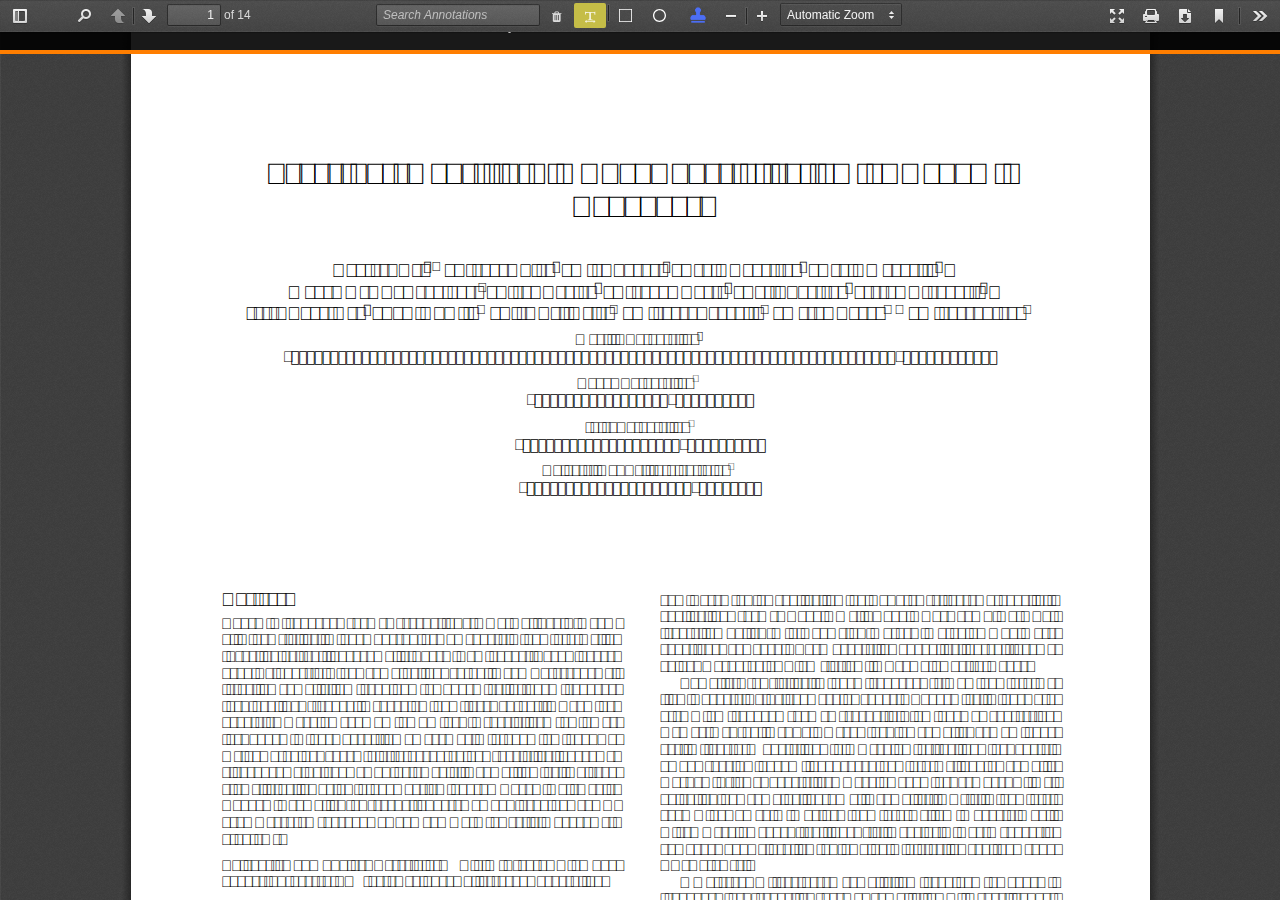
==== commit 6a30dcb2: "icon updated" ====
--- a/index.html
+++ b/index.html
@@ -274,16 +274,14 @@
               </button>
               <div style="position:relative">
                 <button title="Insert stamp" class="toolbarButton botton-stamp">
-                  Stamp
+                  <img src="./images/stamp/icon.png" style="width: 20px;" />
                 </button>
-                <div class="findbar doorHanger stamp-collection" id="findbar" style="display:none; position: absolute; left:0px; min-width: 240px;">
+                <div class="findbar doorHanger stamp-collection" id="findbar"
+                  style="display:none; position: absolute; left:0px; min-width: 240px;">
                   <ul class="stamp-list">
-                    <li><img class="stamp-item" data-type="approved"
-                        src="https://p7.hiclipart.com/preview/774/758/558/5bbefbd35e490.jpg" /></li>
-                    <li><img class="stamp-item" data-type="rejected"
-                        src="https://p7.hiclipart.com/preview/774/758/558/5bbefbd35e490.jpg" /></li>
-                    <li><img class="stamp-item" data-type="Count"
-                        src="https://p7.hiclipart.com/preview/774/758/558/5bbefbd35e490.jpg" /></li>
+                    <li><img class="stamp-item" data-type="approved" src="./images/stamp/approved.jpg" /></li>
+                    <li><img class="stamp-item" data-type="rejected" src="./images/stamp/rejected.jpg" /></li>
+                    <li><img class="stamp-item" data-type="cancelled" src="./images/stamp/cancelled.jpg" /></li>
                   </ul>
                 </div>
               </div>
--- a/css/main.css
+++ b/css/main.css
@@ -202,7 +202,7 @@
     }
 
     .stamp img {
-      width :160px
+      height:120px
     }
 
     .stamp:hover .fa-trash{
@@ -217,11 +217,11 @@
     }
 
     .stamp-item.ui-draggable-dragging{
-      width:160px;
+      height:120px;
     }
 
      .stamp-list li img {
-       width:70px;
+       height:42px;
      }
 
     .stamp-list li  {
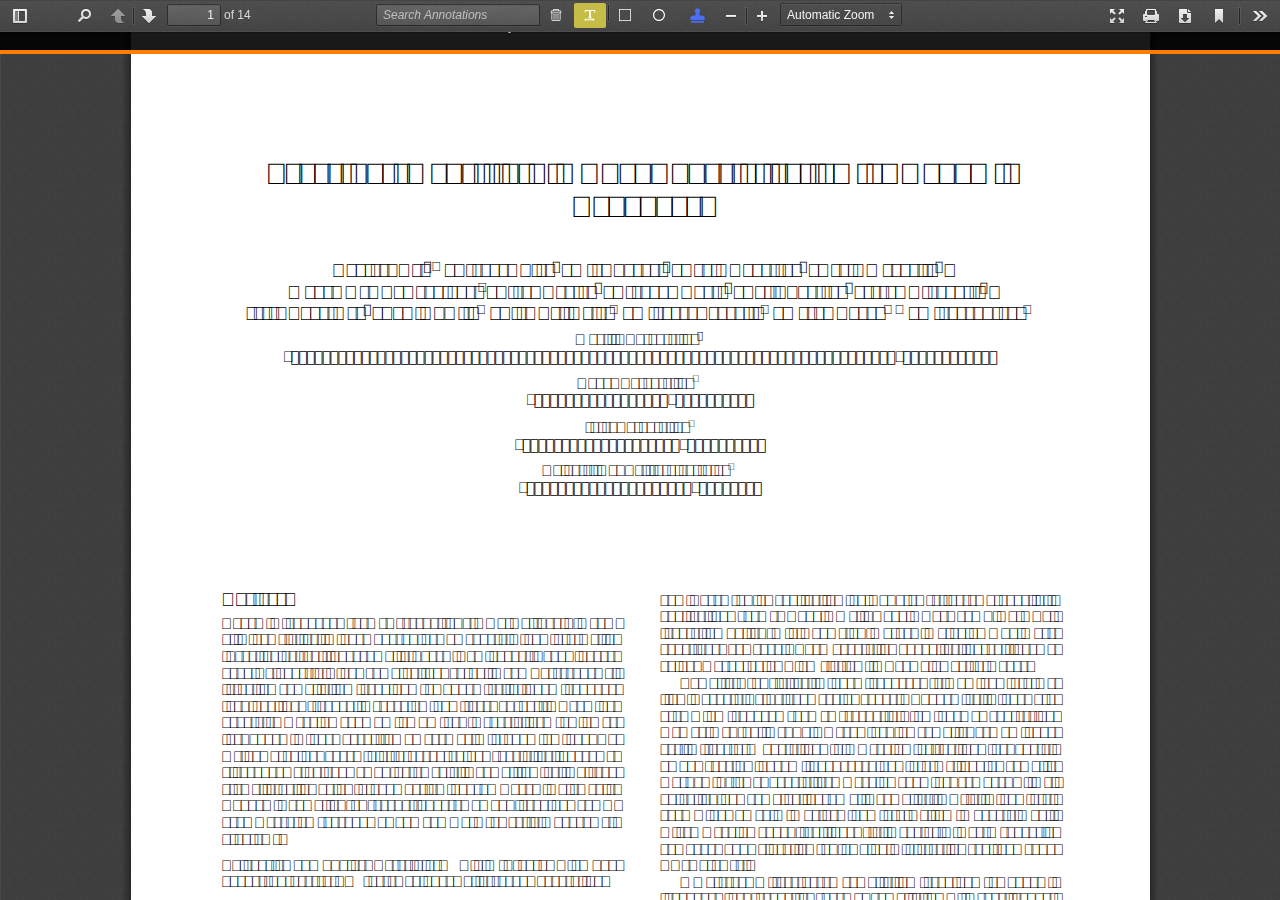
==== commit 2fb29cbc: "stamp and date updated" ====
--- a/index.html
+++ b/index.html
@@ -10,7 +10,6 @@
 
   <link rel="stylesheet" href="css/viewer.css">
   <link rel="stylesheet" href="css/jquery.minicolors.css">
-  <link rel="stylesheet" href="https://stackpath.bootstrapcdn.com/font-awesome/4.7.0/css/font-awesome.min.css" />
   <link rel="stylesheet" href="css/main.css">
 
   <link rel="resource" type="application/l10n" href="locale/locale.properties">
@@ -23,7 +22,7 @@
   <script src="js/jquery.min.js"></script>
   <script src="js/annotator.min.js"></script>
   <script src="js/annotator.store.min.js"></script>
-
+  <script src="js/moment.min.js"></script>
   <!-- pdf annotations -->
   <script src="js/jquery-ui.min.js"></script>
   <script src="js/jbox.js"></script>
@@ -260,28 +259,40 @@
               <div class="findbar annotationsearchList doorHanger" id="findbar">
               </div>
               <button title="Delete all annotation" class="toolbarButton deleteAnnotations">
-                <i class="fa fa-trash" aria-hidden="true"></i>
+                <img src="./images/trash.svg" style="height: 12px;" />
               </button>
               <button title="Text annotation" data-mode="text" class="toolbarButton toggleMode mode-text">
-                <i class="fa fa-text-width" aria-hidden="true"></i>
+                <img src="./images/text.svg" style="height: 12px;" />
               </button>
               <div class="splitToolbarButtonSeparator"></div>
               <button title="Draw rectangle" data-mode="rectangle" class="toolbarButton toggleMode mode-shape">
-                <img src="./images/rectangle.svg" style="width: 13px;" />
+                <img src="./images/rectangle.svg" style="height: 12px;" />
               </button>
               <button title="Draw circle" data-mode="circle" class="toolbarButton toggleMode mode-shape">
-                <img src="./images/circle.svg" style="width: 13px;" />
+                <img src="./images/circle.svg" style="height: 12px;" />
               </button>
               <div style="position:relative">
                 <button title="Insert stamp" class="toolbarButton botton-stamp">
-                  <img src="./images/stamp/icon.png" style="width: 20px;" />
+                  <img src="./images/icon.png" style="height: 15px;" />
                 </button>
                 <div class="findbar doorHanger stamp-collection" id="findbar"
-                  style="display:none; position: absolute; left:0px; min-width: 240px;">
+                  style="display:none; position: absolute; left:0px; min-width: 256px;">
                   <ul class="stamp-list">
-                    <li><img class="stamp-item" data-type="approved" src="./images/stamp/approved.jpg" /></li>
-                    <li><img class="stamp-item" data-type="rejected" src="./images/stamp/rejected.jpg" /></li>
-                    <li><img class="stamp-item" data-type="cancelled" src="./images/stamp/cancelled.jpg" /></li>
+                    <li>
+                      <div class="stamp-item stamp-block stamp-revised" data-type="revised">Revised</div>
+                    </li>
+                    <li>
+                      <div class="stamp-item stamp-block stamp-reviewed" data-type="reviewed">Reviewed</div>
+                    </li>
+                    <li>
+                      <div class="stamp-item stamp-block stamp-received" data-type="received">Received</div>
+                    </li>
+                    <li>
+                      <div class="stamp-item stamp-block stamp-approved" data-type="approved">Approved</div>
+                    </li>
+                    <li>
+                      <div class="stamp-item stamp-block stamp-confidential" data-type="confidential">Confidential</div>
+                    </li>
                   </ul>
                 </div>
               </div>
--- a/css/main.css
+++ b/css/main.css
@@ -198,36 +198,86 @@
 
     .stamp {
       position: absolute;
-      z-index: 9999999
+      z-index: 99
     }
 
     .stamp img {
       height:120px
     }
 
-    .stamp:hover .fa-trash{
+    .stamp:hover .delete-stamp{
       display: block;
-    }
-
-    .stamp .fa-trash{
+      width: 11px;
+      height: auto;
+      margin-right: 4px;
+      margin-top: 0px;
+    }
+
+    .stamp img{
       display:none;
       top: 5px;
       position: absolute;
       right: 5px;
     }
 
-    .stamp-item.ui-draggable-dragging{
-      height:120px;
-    }
-
-     .stamp-list li img {
-       height:42px;
+    .stamp-block{
+      padding: 10px 10px 5px;
+      font-size: 20px;
+      color: black;
+      border-radius: 8px;
+      text-transform: uppercase;
+      font-family: fantasy;
+      font-style: italic;
+      font-size: 22px;
+      letter-spacing: 1px;
+      line-height: 20px;
+      }
+     .stamp-item.stamp-block{
+       padding: 10px;
      }
+
 
     .stamp-list li  {
      padding:5px;
-    }
-
+     list-style: none;
+    }
+
+.stamp .stamp-block, .stamp-item.ui-draggable-dragging{
+      min-width: 200px;
+      text-align: left
+  }
+
+.stamp-revised,
+.stamp-reviewed,
+.stamp-received {
+    color: #203654;
+    background: rgb(228,233,216);
+    background: linear-gradient(90deg, rgb(227, 232, 242) 0%, rgb(112, 138, 192) 100%);
+    border: 1px solid #203654;
+}
+
+.stamp-approved {
+     color: #28381a;
+    background: rgb(228,233,216);
+    background: linear-gradient(90deg, rgb(236, 239, 230) 0%, rgb(155, 167, 126) 100%);
+    border: 1px solid #28381a;
+}
+
+.stamp-confidential{
+     color: #381a1a;
+    background: rgb(228,233,216);
+    background: linear-gradient(90deg, rgb(239, 230, 230) 0%, rgb(167, 126, 126) 100%);
+    border: 1px solid #381a1a;
+}
+
+.stamp-block span{
+    display: block;
+    font-size: 14px;
+    text-transform: none;
+    font-family: initial;
+    letter-spacing: 0px;
+    font-weight: bold;
+}
 
 .annotator-item-controls button{
 	background-image: url('[data-uri]');
